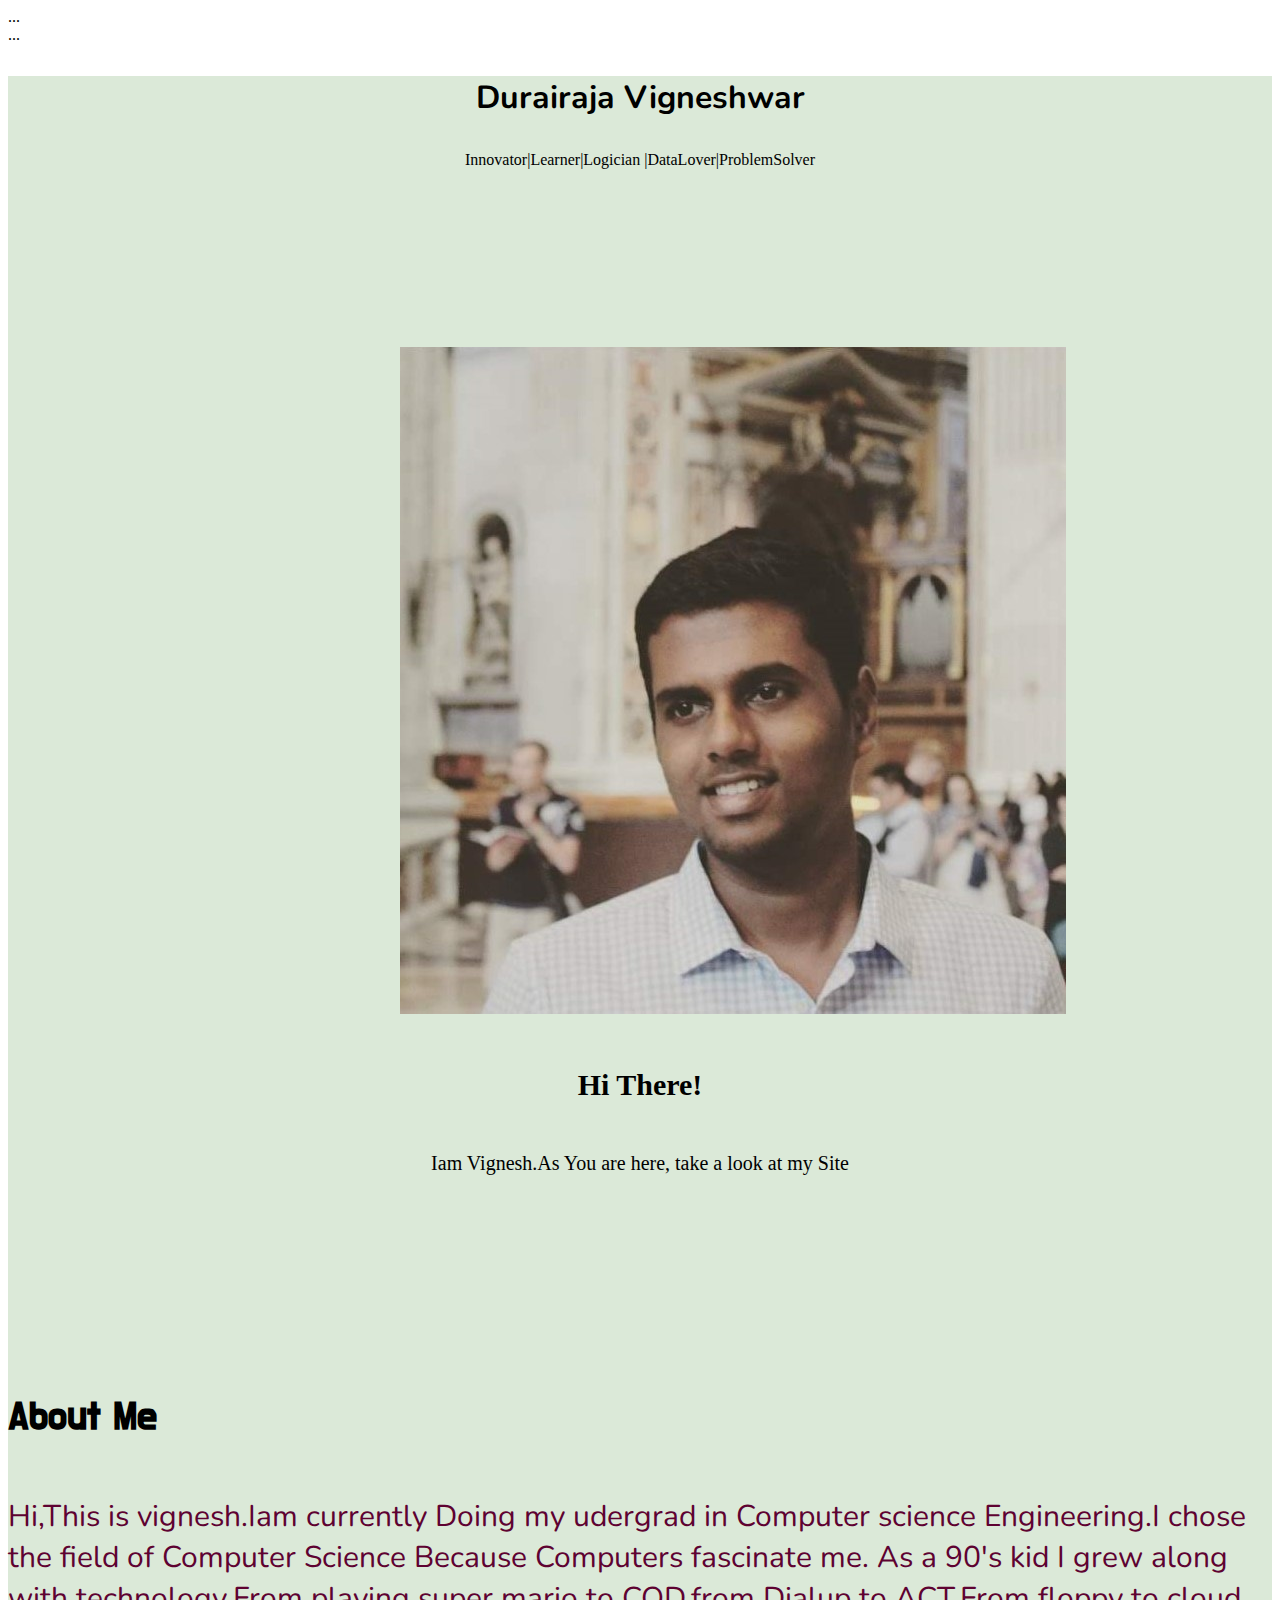
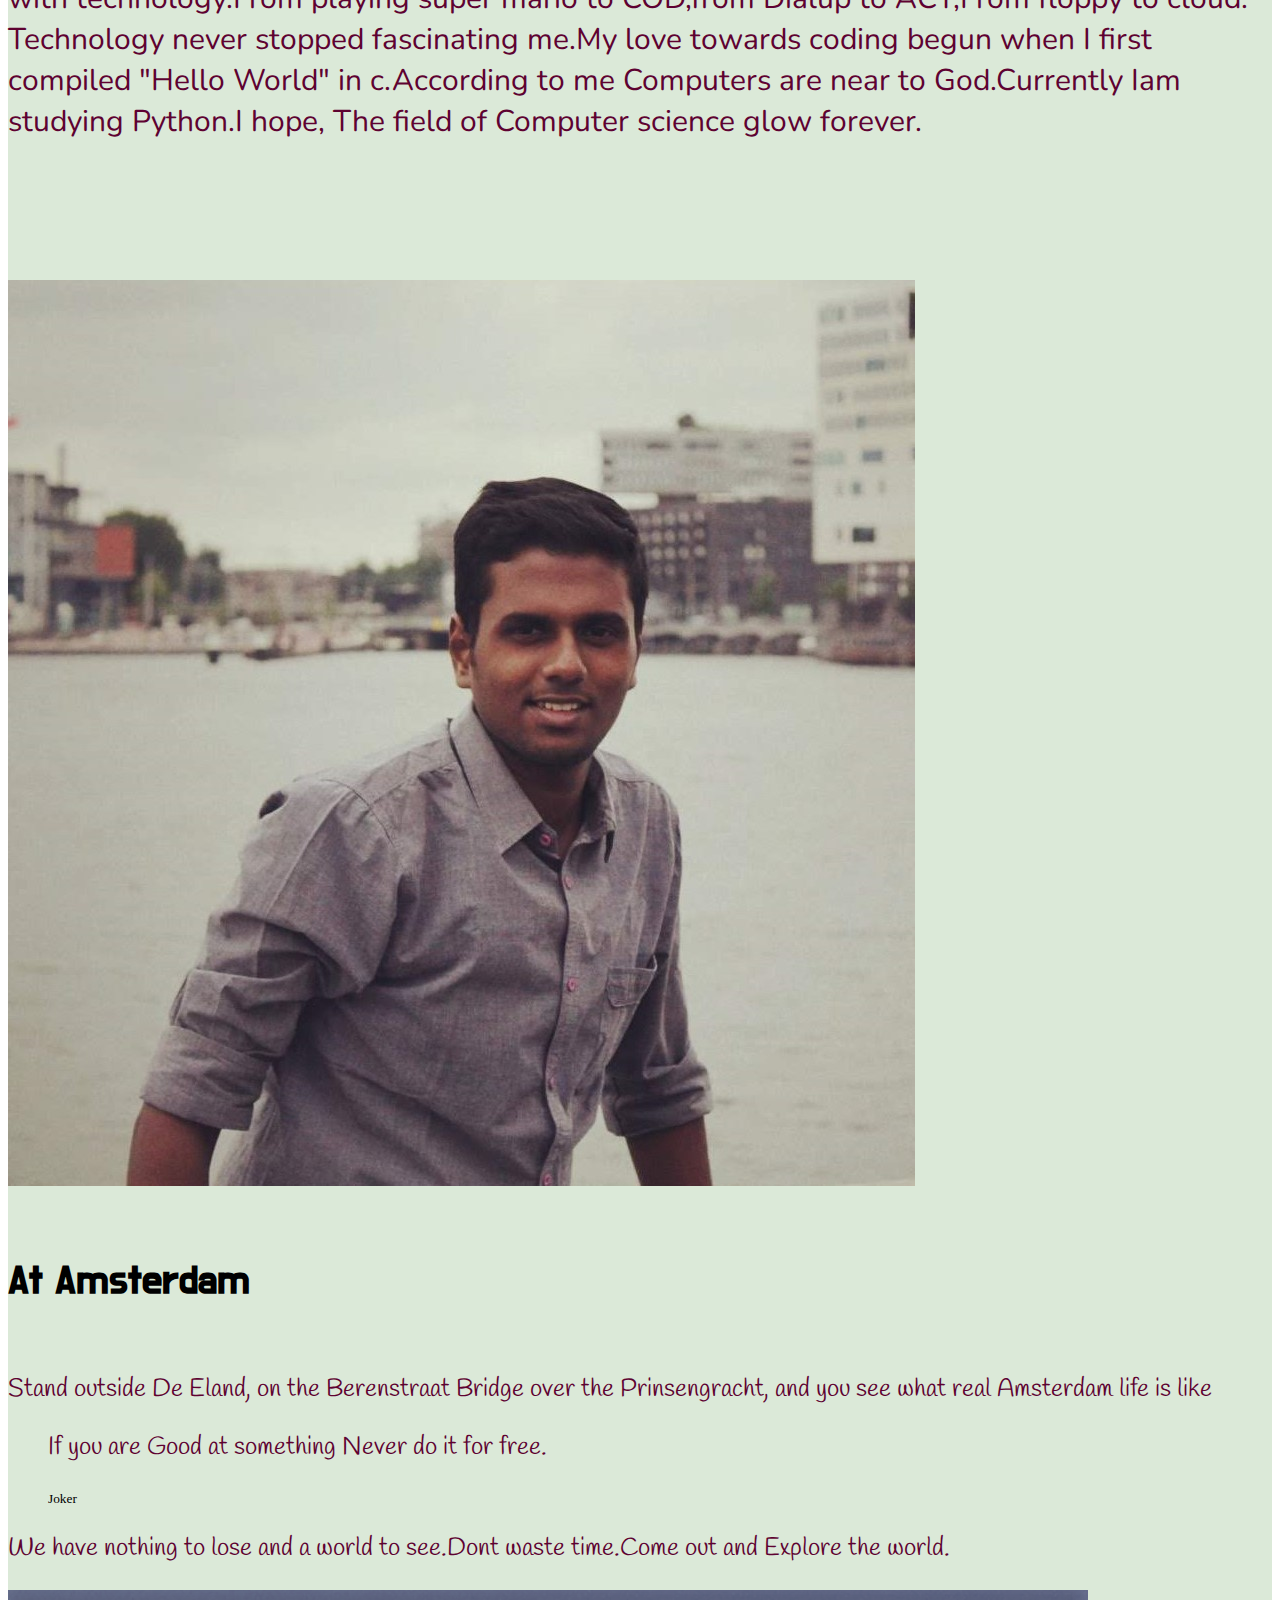
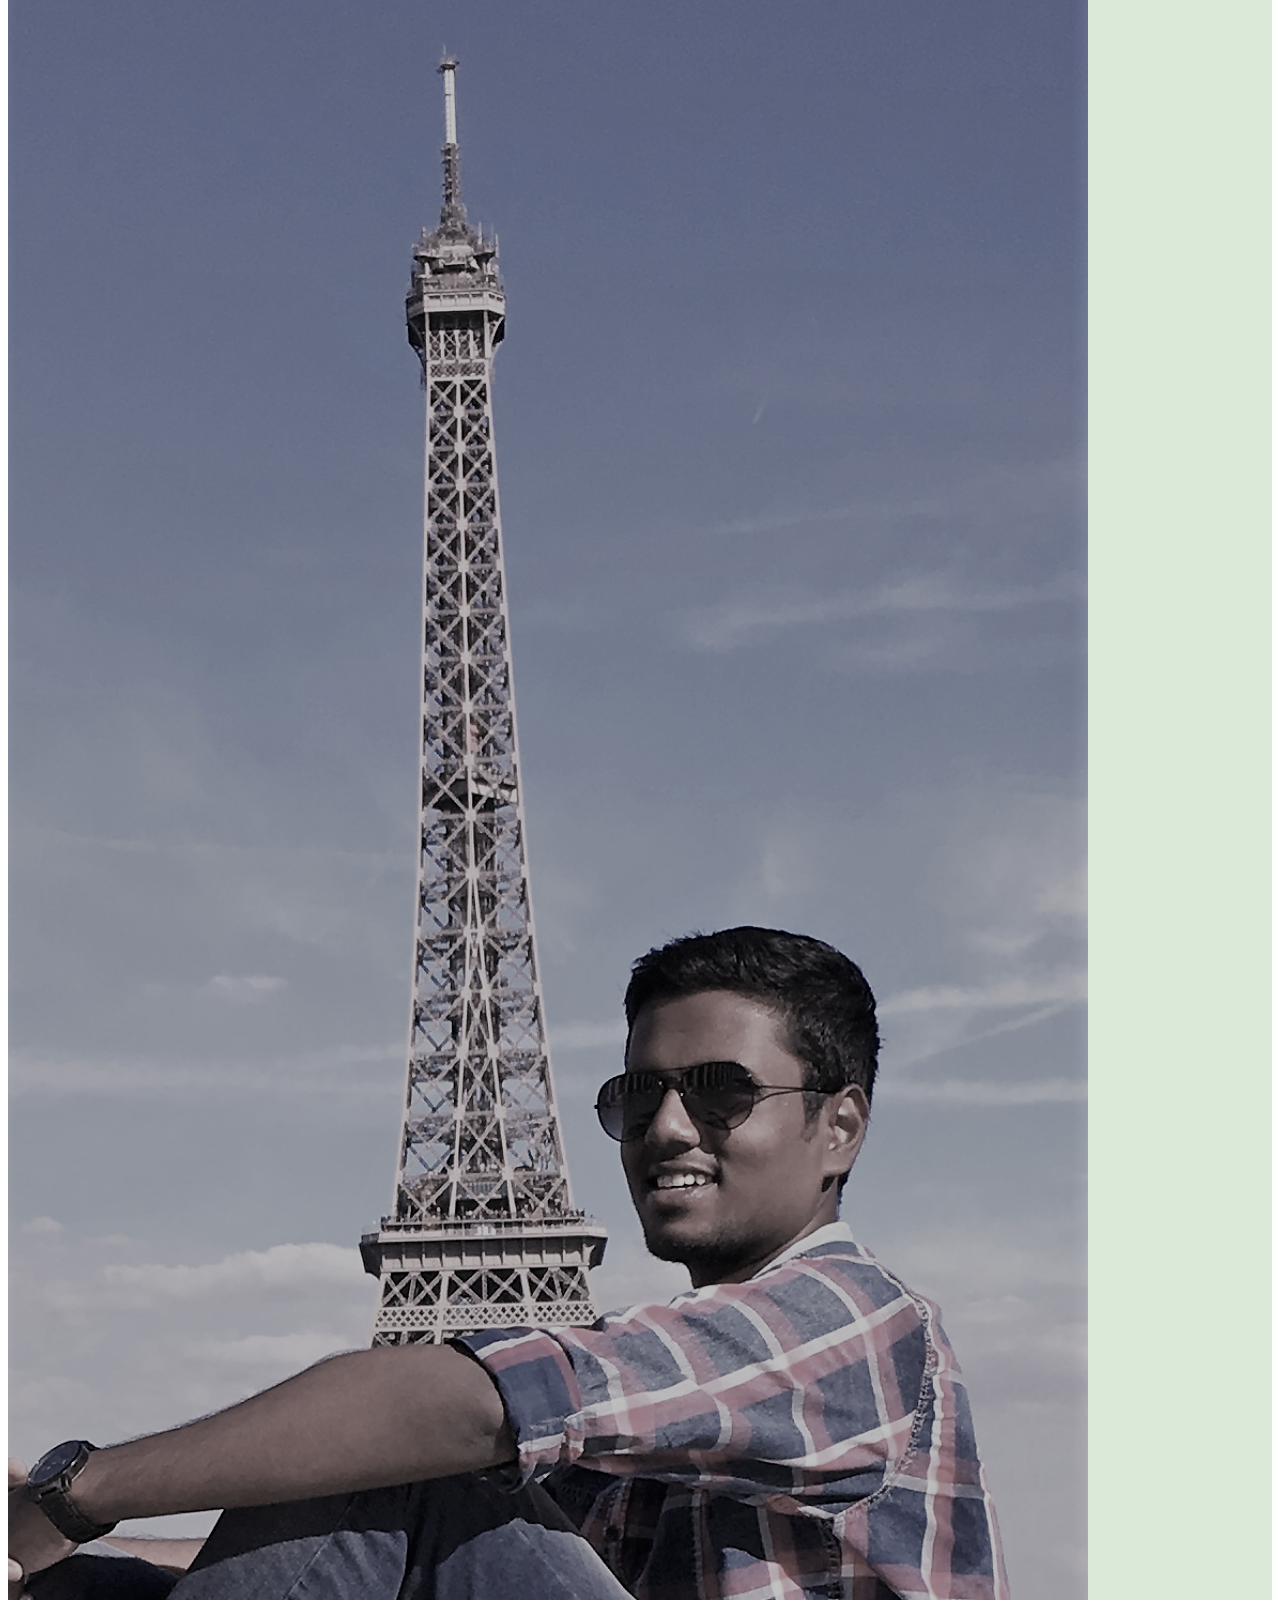
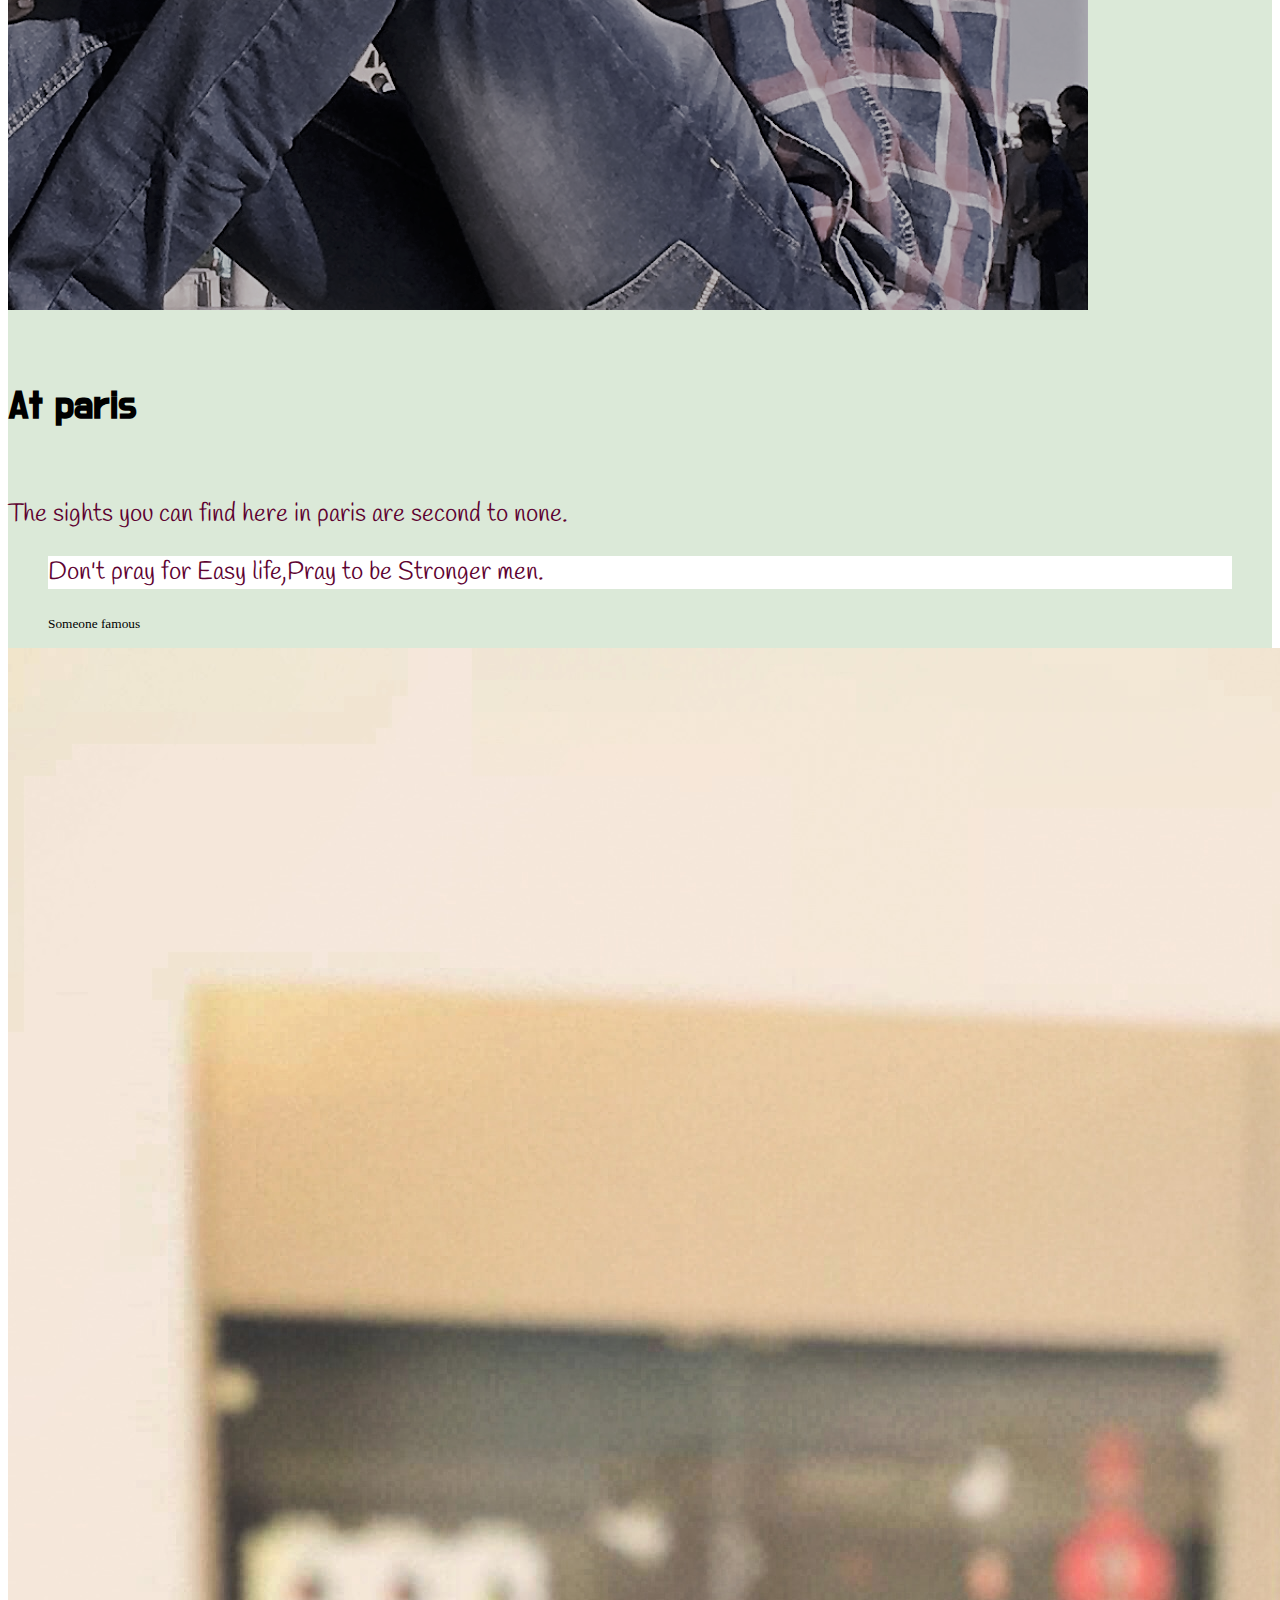
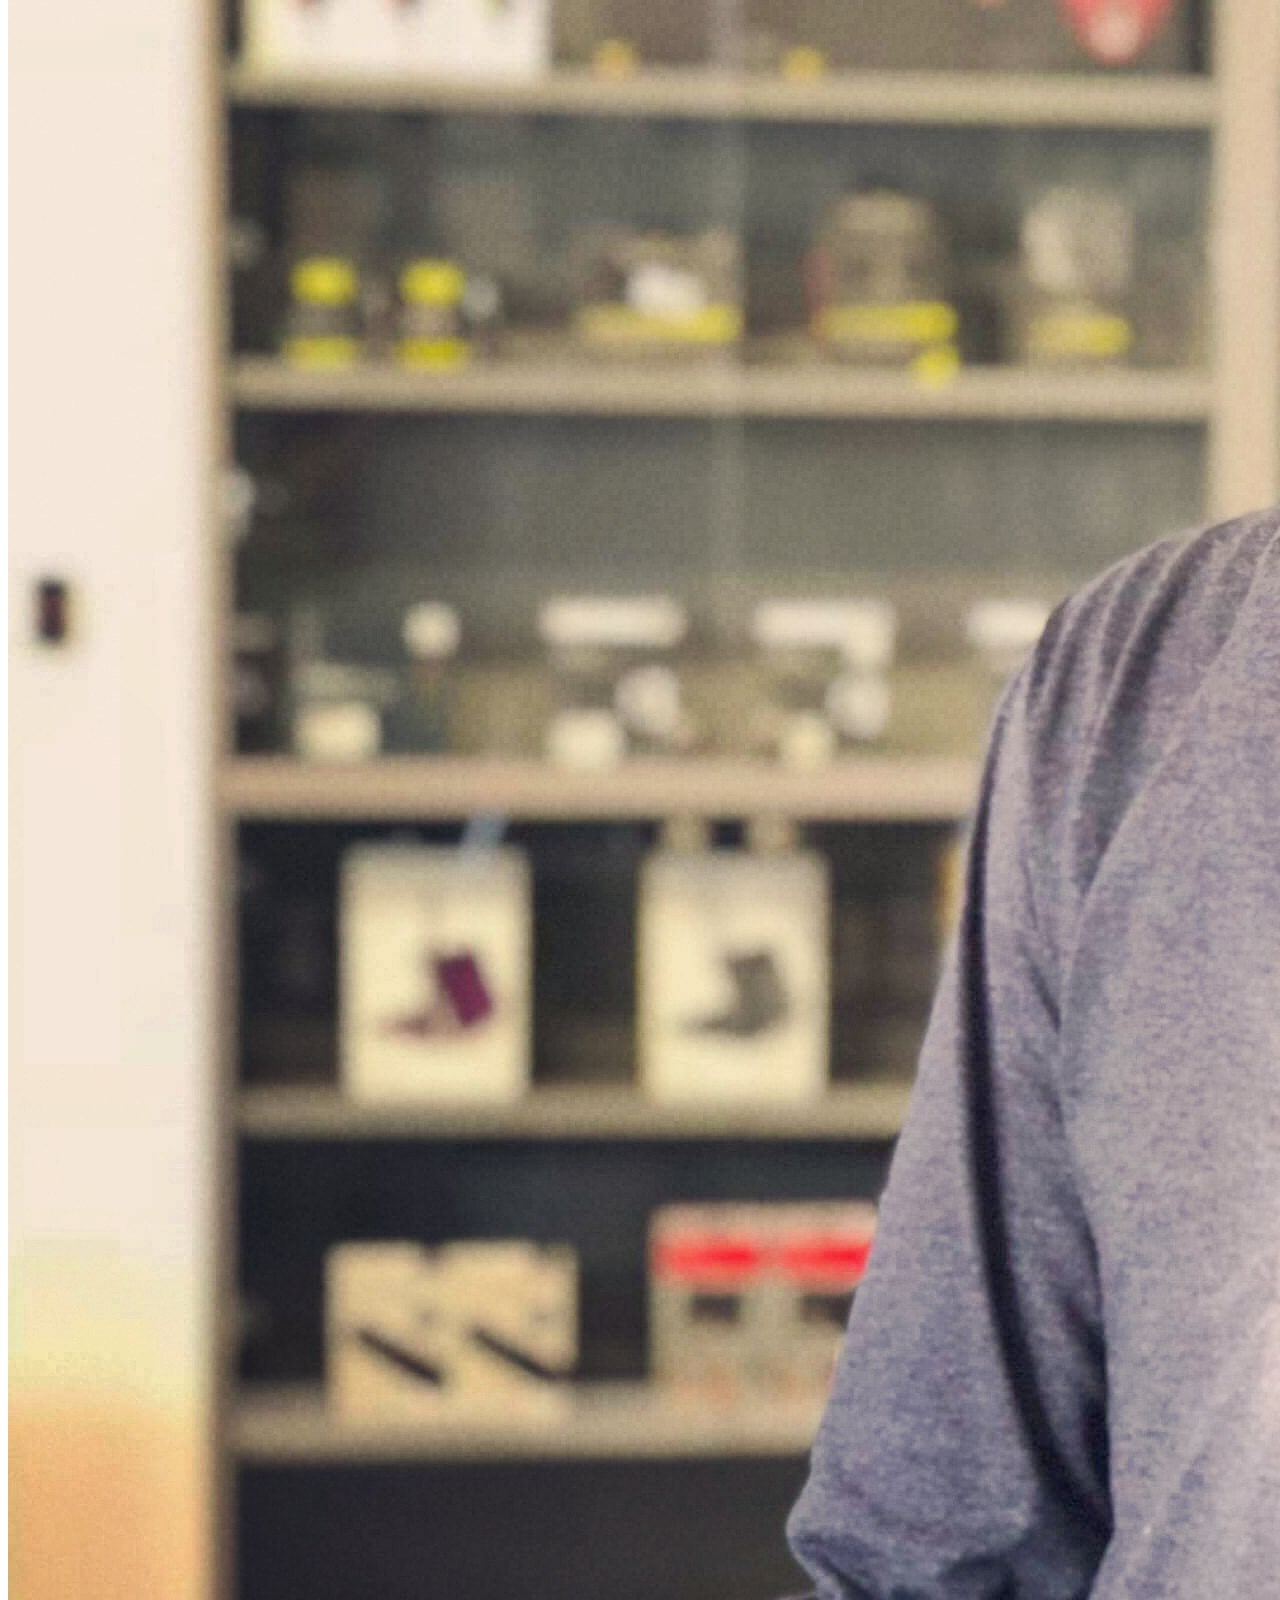
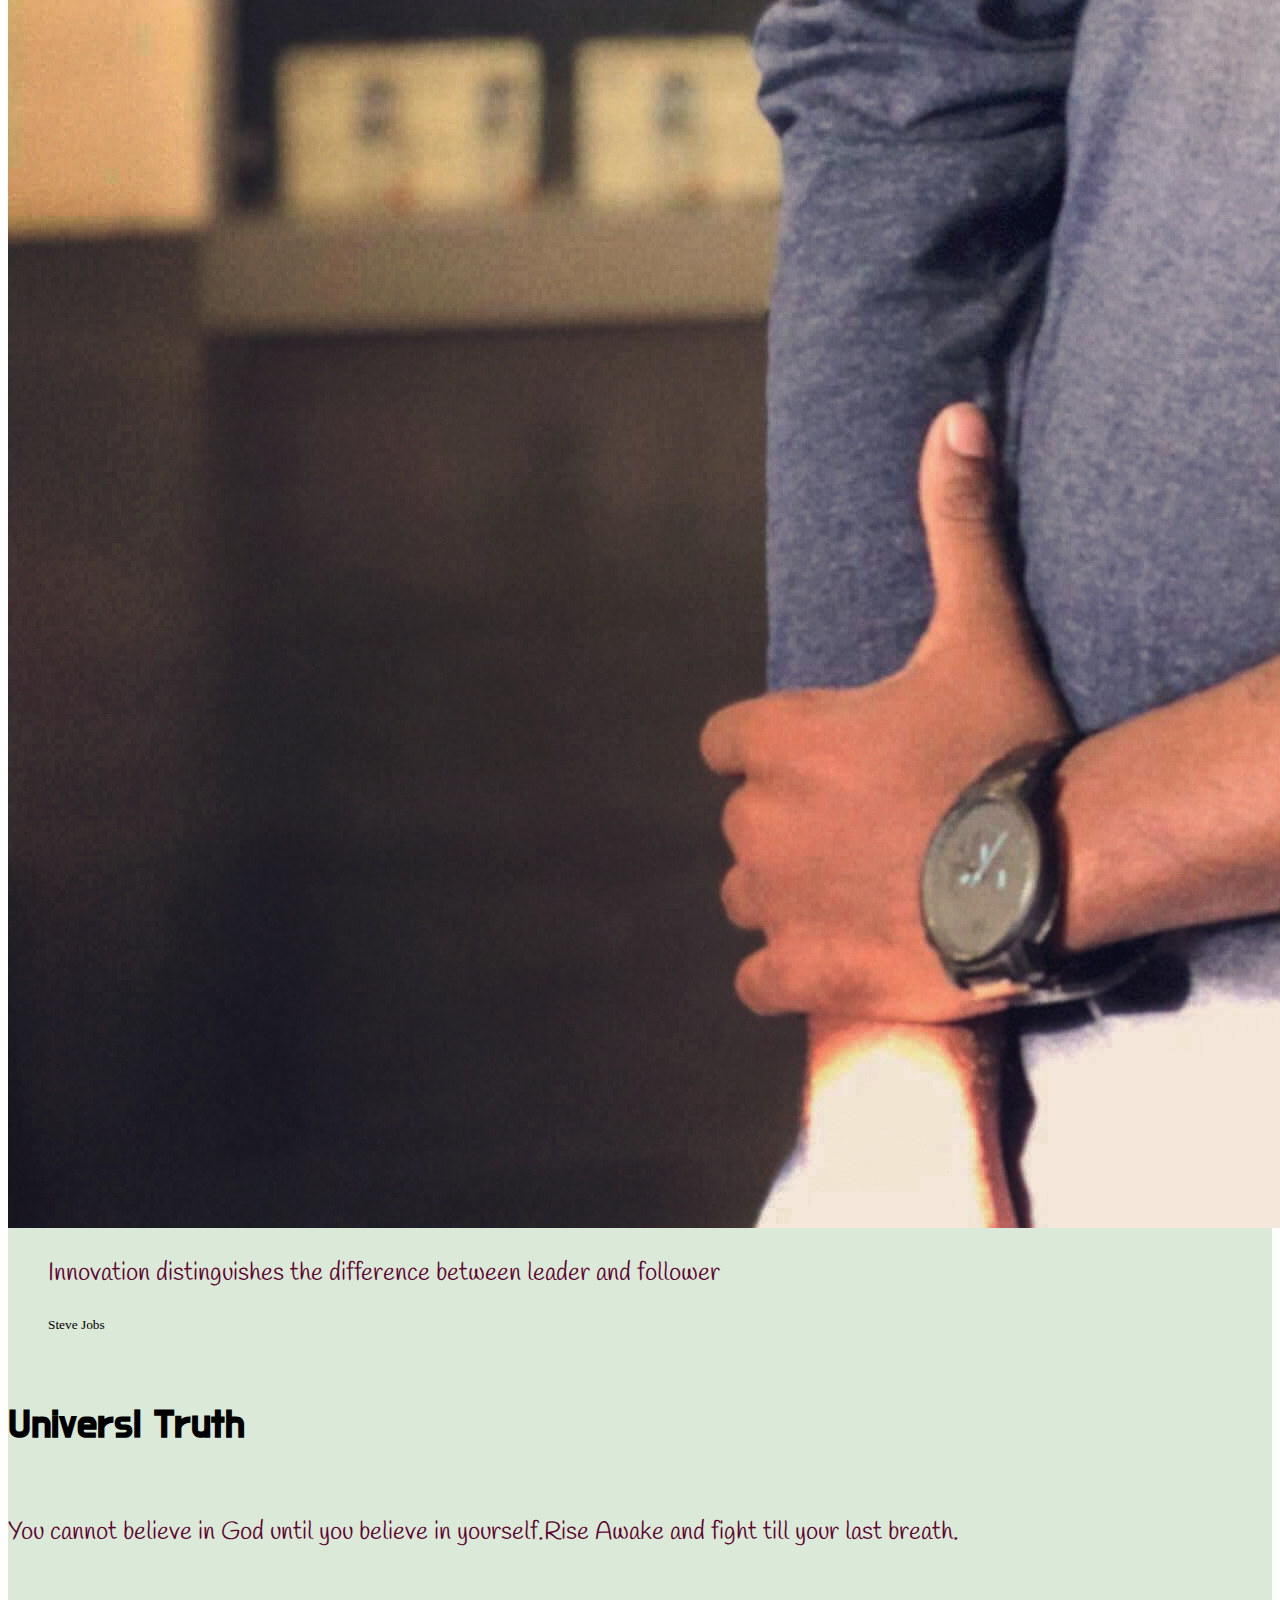
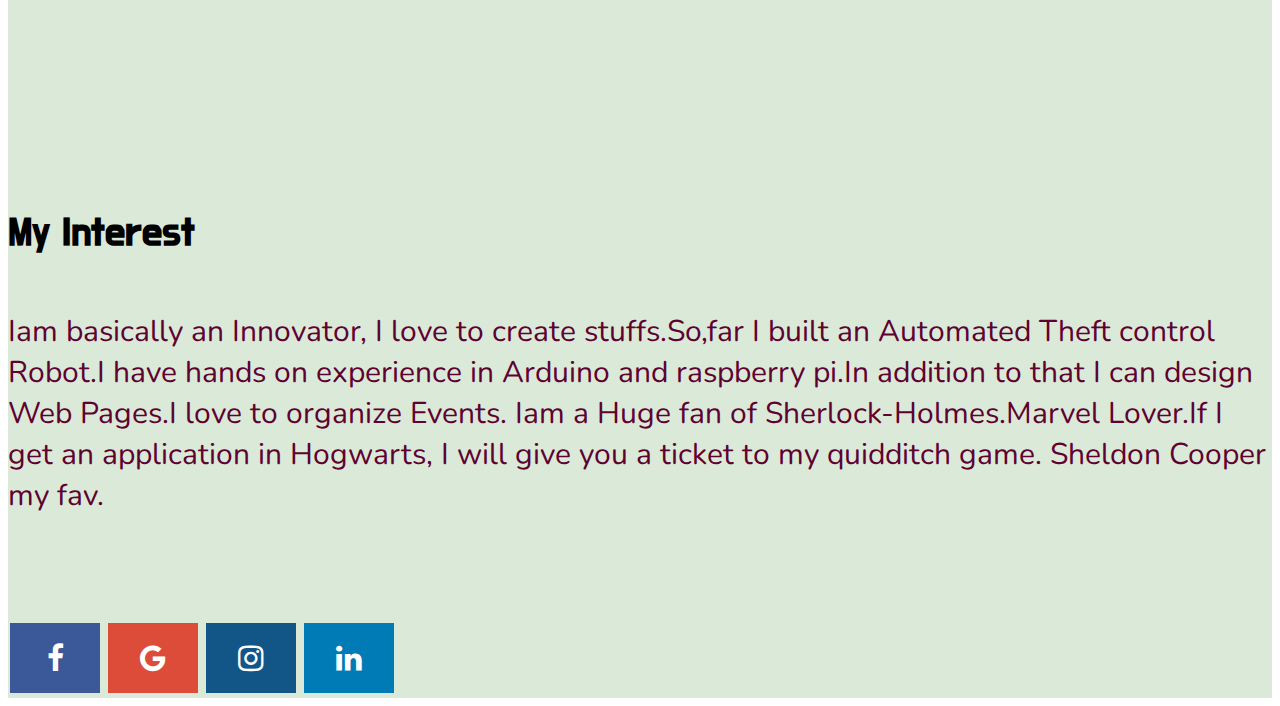
==== site.html @ 9d2b1d01 "commit 2" ====
<!DOCTYPE html>
<!DOCTYPE html>
<html lang="en">
<head>
	<title>Vignesh Durairaj</title>
	<link rel="stylesheet" href="https://stackpath.bootstrapcdn.com/bootstrap/4.1.3/css/bootstrap.min.css" integrity="sha384-MCw98/SFnGE8fJT3GXwEOngsV7Zt27NXFoaoApmYm81iuXoPkFOJwJ8ERdknLPMO" crossorigin="anonymous">
	<meta name="viewport" content="width=device-width, initial-scale=1, shrink-to-fit=no">
  <meta name="viewport" content="width=device-width, initial-scale=1">
<link rel="stylesheet" href="https://cdnjs.cloudflare.com/ajax/libs/font-awesome/4.7.0/css/font-awesome.min.css">
<style>
@import url('https://fonts.googleapis.com/css?family=Do+Hyeon|Handlee|Lekton|Nunito');
.fa {
  padding: 20px;
  font-size: 30px;
  width: 50px;
  text-align: center;
  text-decoration: none;
  margin: 5px 2px;
}

.fa:hover {
    opacity: 0.7;
}

.fa-facebook {
  background: #3B5998;
  color: white;
}



.fa-google {
  background: #dd4b39;
  color: white;
}

.fa-linkedin {
  background: #007bb5;
  color: white;
}


.fa-instagram {
  background: #125688;
  color: white;
}


</style>

</head>
<body>


	<div class="visible">...</div>
<div class="invisible">...</div>

	<div class="container-fluid" style="background-color:#dbe9d8 "">

  <div class="fixed-top">



  	<div class="shadow-lg p-3 mb-5 bg-white rounded" >


      <h1 class="display-4"  ><center><p style="font-family: 'Nunito','sans-serief';background-color: ">Durairaja Vigneshwar</p></center></h1>
      <p class="lead" style="font-family: 'Nunito','sans-serief'"><center>Innovator|Learner|Logician |DataLover|ProblemSolver</center></p>
    </div>
  </div>
  <br><br><br><br><br><br>
  <br>
<br>
<br>

</div>
    

<div class="container-fluid" style="background-color:#dbe9d8 " >
<center>
  <div class="card" style="width: 30rem;">
  <img class="card-img-top" src="\My Site\pics\me.jpg" alt="Card image cap">
    <div class="card-body">
      <h5 class="card-title" style="font-size: 30px">Hi There!</h5>
      <p class="card-text" style="font-size: 20px">Iam Vignesh.As You are here, take a look at my Site</p>
      
      
      
    </div>
  </div>
</center>
<br>
<br>
<br>
<br>
<br>
  <br>
<br>
<br>
<div class="container-fluid" style="background-color:#dbe9d8 ">




  <h4 id="fat" style="font-family:Do Hyeon, sans-serief;font-size: 40px" >About Me</h4>
  <p style="font-family:'Nunito',sans-serief;color:#5e0231;font-size: 30px" >Hi,This is vignesh.Iam currently Doing my udergrad in Computer science Engineering.I chose the field of Computer Science Because Computers fascinate me. As a 90's kid I grew along with technology.From playing super mario to COD,from Dialup to ACT,From floppy to cloud. Technology never stopped fascinating me.My love towards coding begun when I first compiled "Hello World" in c.According to me Computers are near to God.Currently Iam studying Python.I hope, The field of Computer science glow forever.</p>
</div>
<br>
<br> 
<br>
<br>


<br>
  <br>

<div class="container-fluid">

  <div class="card-columns">
  <div class="card">
    <img class="card-img-top" src="\My Site\pics\ams.jpg" alt="Card image cap">
    <div class="card-body">
      <h5 class="card-title"style="font-family:Do Hyeon, sans-serief;font-size: 40px">At Amsterdam</h5>
      <p class="card-text" style="font-family:'Handlee',sans-serief;color:#5e0231;font-size: 25px" >Stand outside De Eland, on the Berenstraat Bridge over the Prinsengracht, and you see what real Amsterdam life is like</p>
    </div>
  </div>
  


  <div class="card p-3">
    <blockquote class="blockquote mb-0 card-body">
      <p class="card-text" style="font-family:'Handlee',sans-serief;color:#5e0231;font-size: 25px">If you are Good at something Never do it for free.</p>
      <footer class="blockquote-footer">
        <small class="text-muted">
          Joker<cite title="Source Title"></cite>
        </small>
      </footer>
    </blockquote>
  </div>
  

  <div class="card">
   
    <div class="card-body">
      <h5 class="card-title"></h5>
      <p class="card-text" class="card-text" style="font-family:'Handlee',sans-serief;color:#5e0231;font-size: 25px;">We have nothing to lose and a world to see.Dont waste time.Come out and Explore the world.</p>
     
    </div>
  </div>
  

  

  <div class="card text-center">
     <img class="card-img-top" src="\My Site\pics\pr.png" alt="Card image cap">
    <div class="card-body">
      
      <h5 class="card-title" style="font-family:Do Hyeon, sans-serief;font-size: 40px">At paris</h5>
      <p class="card-text" class="card-text" style="font-family:'Handlee',sans-serief;color:#5e0231;font-size: 25px">The sights you can find here in paris are second to none.
      </p>
      
    </div>
  </div>
  
<div class="card bg-primary text-white text-center p-3">
    <blockquote class="blockquote mb-0">
      <p class="card-text" style="font-family:'Handlee',sans-serief;color:#5e0231;font-size: 25px;background-color: white;">Don't pray for Easy life,Pray to be Stronger men.</p>
      <footer class="blockquote-footer">
        <small>
          Someone famous <cite title="Source Title"></cite>
        </small>
      </footer>
    </blockquote>
  </div>
  
  <div class="card">
    <img class="card-img" src="\My Site\pics\pc.jpg" alt="Card image">
  </div>
  


  <div class="card p-3 text-right">
    <blockquote class="blockquote mb-0">
      <p class="card-text" style="font-family:'Handlee',sans-serief;color:#5e0231;font-size: 25px">Innovation distinguishes the difference between leader and follower</p>
      <footer class="blockquote-footer">
        <small class="text-muted">
          Steve Jobs <cite title="Source Title"></cite>
        </small>
      </footer>
    </blockquote>
  </div>
  <div class="card">
    <div class="card-body">
      <h5 class="card-title" class="card-title"style="font-family:Do Hyeon, sans-serief;font-size: 40px">Universl Truth</h5>
      <p class="card-text" class="card-text" style="font-family:'Handlee',sans-serief;color:#5e0231;font-size: 25px">You cannot believe in God until you believe in yourself.Rise Awake and fight till your last breath.</p>
      
    </div>
  </div>
</div>

</div>
<br>
<br>
<br>
<br>
<br>
<br>
<br>
<br>


<br>
  <br>


<div class="container-fluid">
  
  <h4 id="mdo" style="font-family:Do Hyeon, sans-serief;font-size: 40px" >My Interest</h4>
  <p style="font-family:'Nunito',sans-serief;color:#5e0231;font-size: 30px" >Iam basically an Innovator, I love to create stuffs.So,far I built an Automated Theft control Robot.I have hands on experience in Arduino and raspberry pi.In addition to that I can design Web Pages.I love to organize Events.

Iam a Huge fan of Sherlock-Holmes.Marvel Lover.If I get an application in Hogwarts, I will give you a ticket to my quidditch game. Sheldon Cooper my fav.</p>


</div>

<br>
<br>


<br>
  <br>

<div class="container-fluid" id="ab">  

  <a href="https://www.facebook.com/vigneshdurairaj07" class="fa fa-facebook"></a>
<a href="mailto:vigneshdurairaj99@gmail.com" class="fa fa-google"></a>
<a href="https://www.instagram.com/vignesh_durairaj_/" class="fa fa-instagram"></a>
<a href="https://www.linkedin.com/in/durairajavigneshwar/" class="fa fa-linkedin"></a>

</div>














<script src="https://code.jquery.com/jquery-3.3.1.slim.min.js" integrity="sha384-q8i/X+965DzO0rT7abK41JStQIAqVgRVzpbzo5smXKp4YfRvH+8abtTE1Pi6jizo" crossorigin="anonymous"></script>
<script src="https://cdnjs.cloudflare.com/ajax/libs/popper.js/1.14.3/umd/popper.min.js" integrity="sha384-ZMP7rVo3mIykV+2+9J3UJ46jBk0WLaUAdn689aCwoqbBJiSnjAK/l8WvCWPIPm49" crossorigin="anonymous"></script>
<script src="https://stackpath.bootstrapcdn.com/bootstrap/4.1.3/js/bootstrap.min.js" integrity="sha384-ChfqqxuZUCnJSK3+MXmPNIyE6ZbWh2IMqE241rYiqJxyMiZ6OW/JmZQ5stwEULTy" crossorigin="anonymous"></script>



</body>
</html>
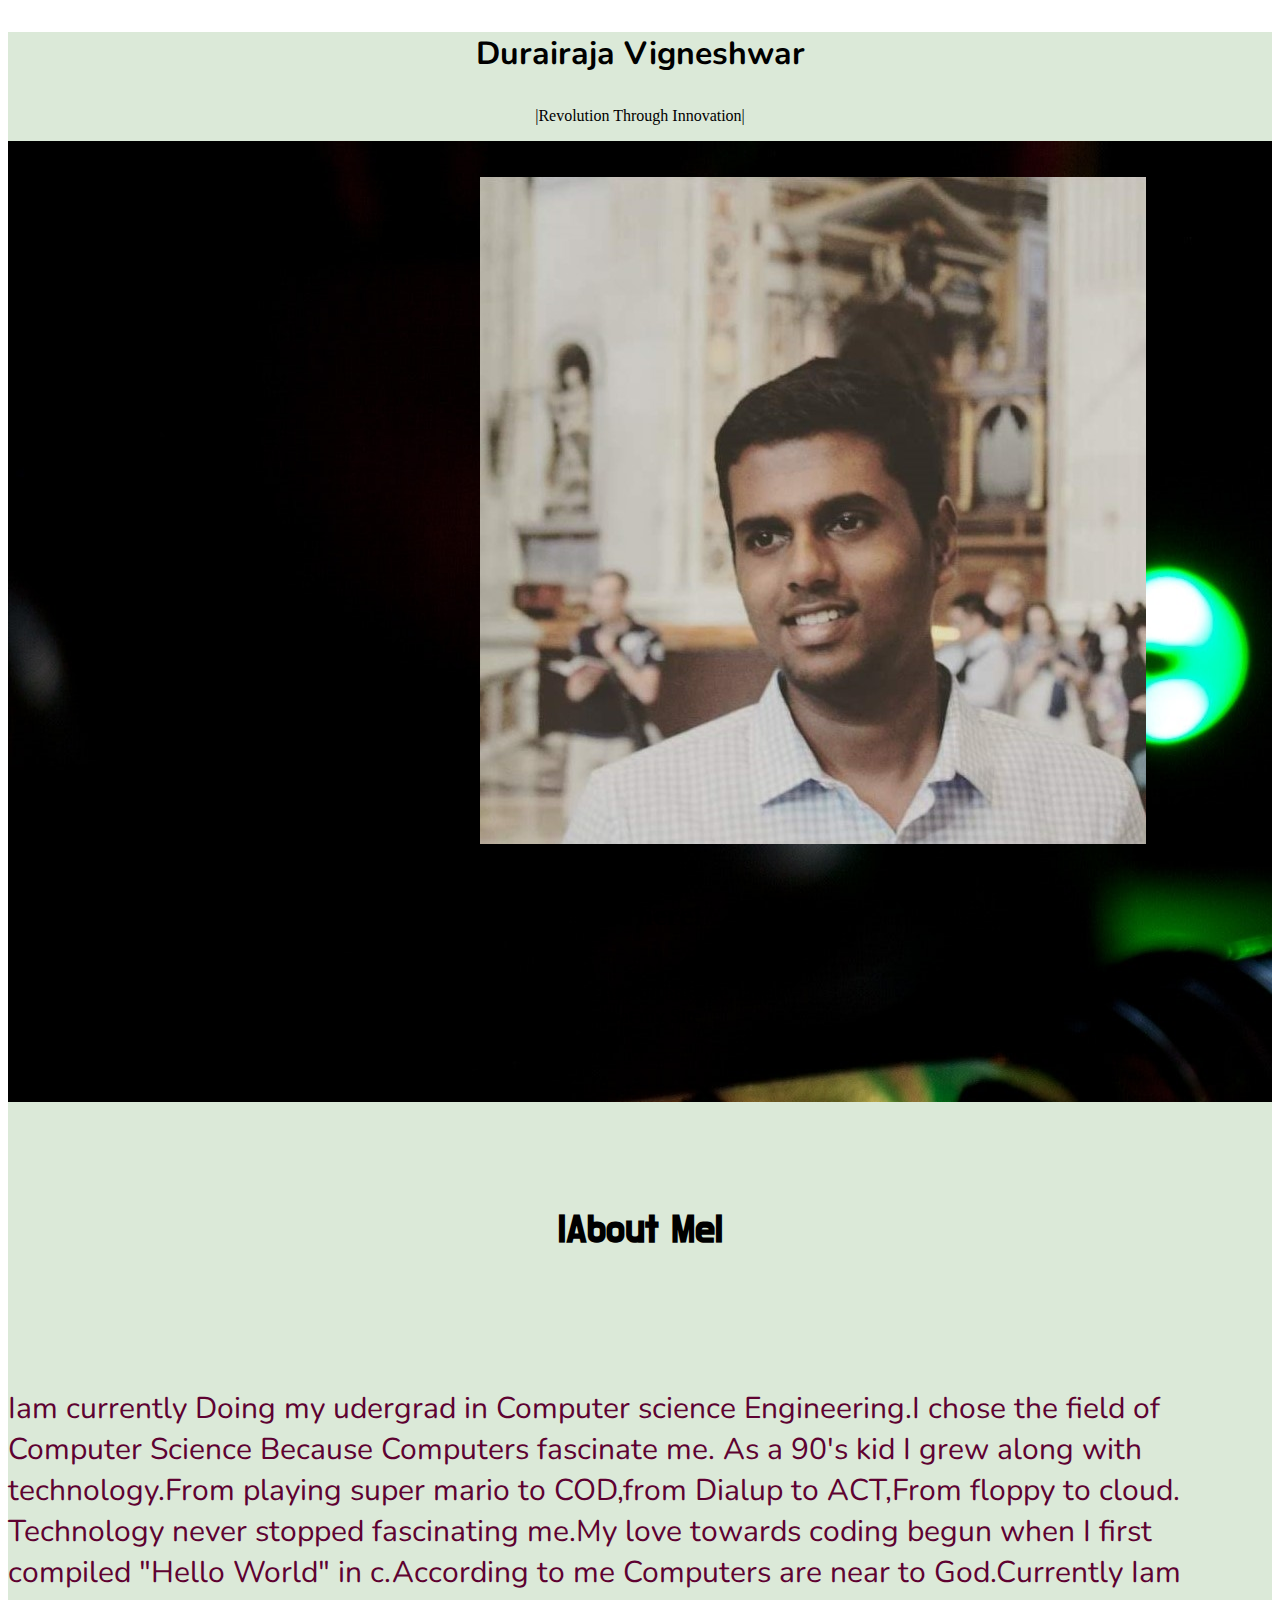
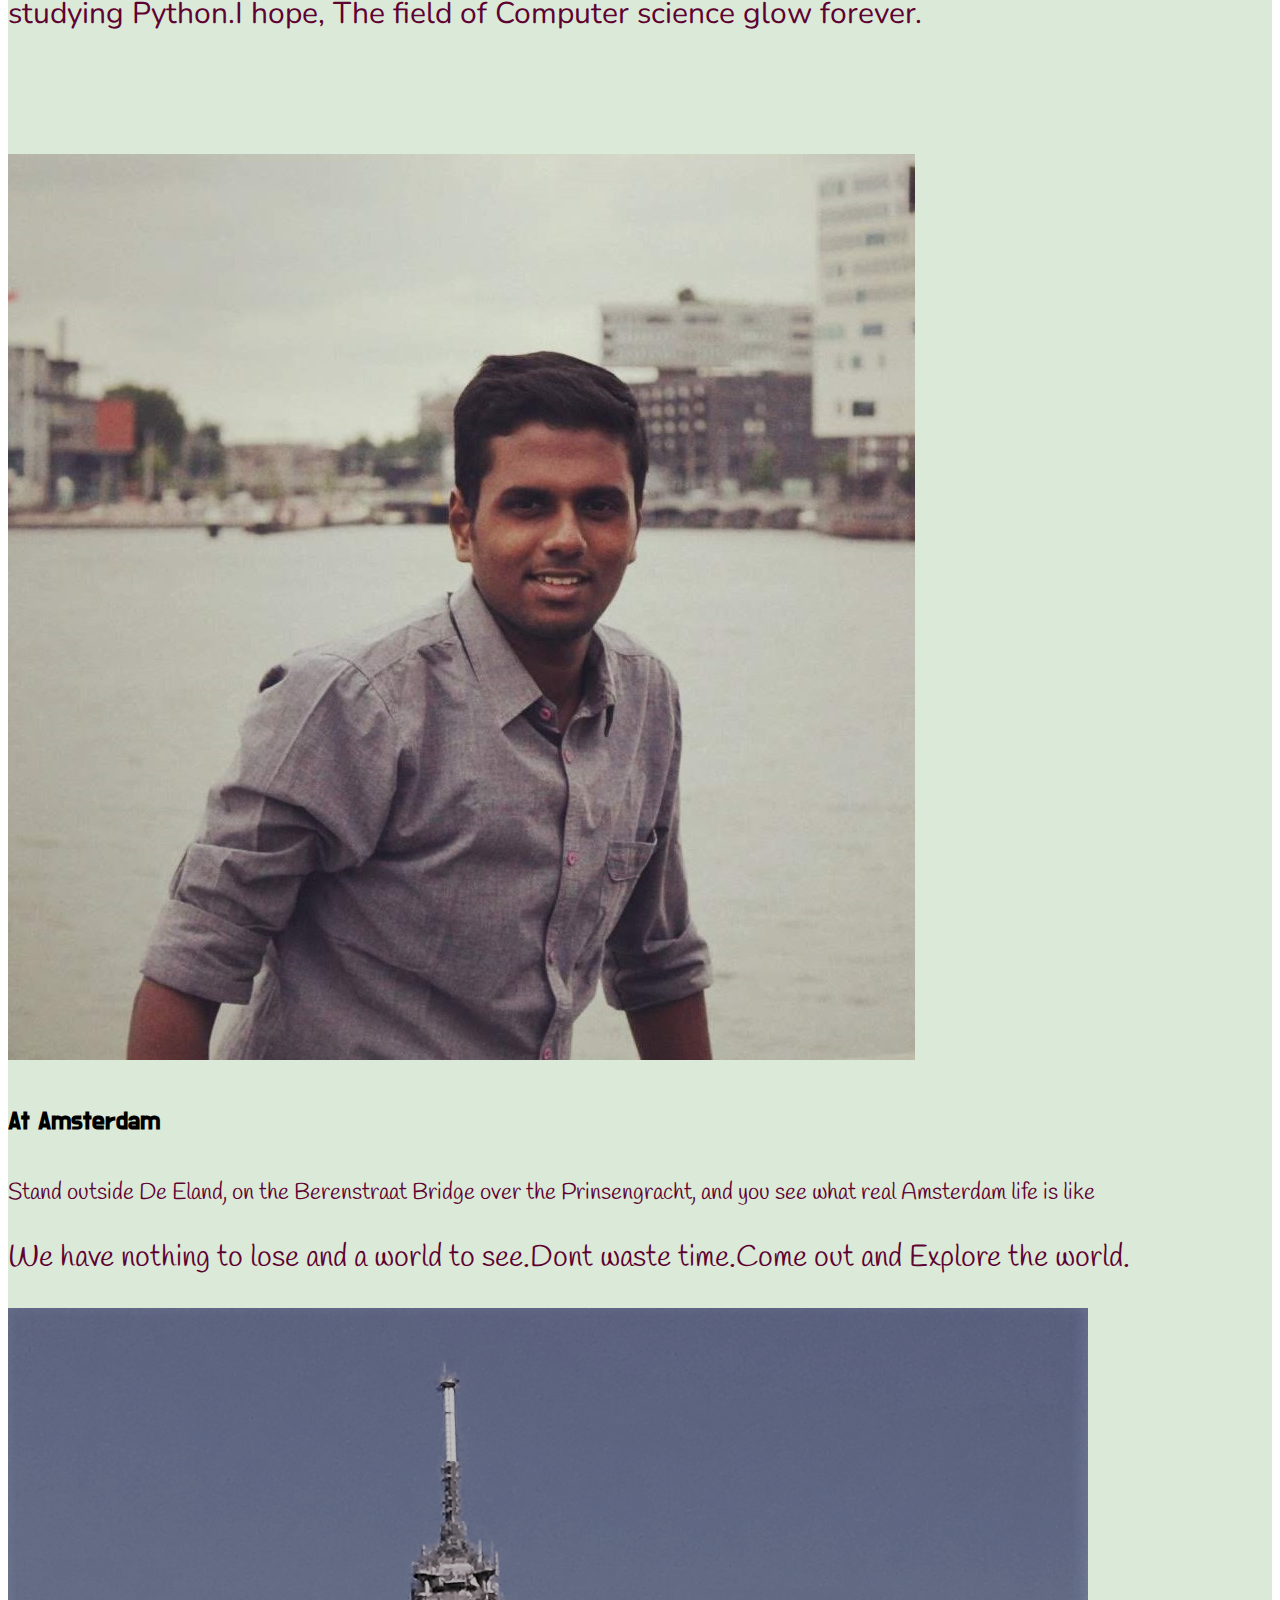
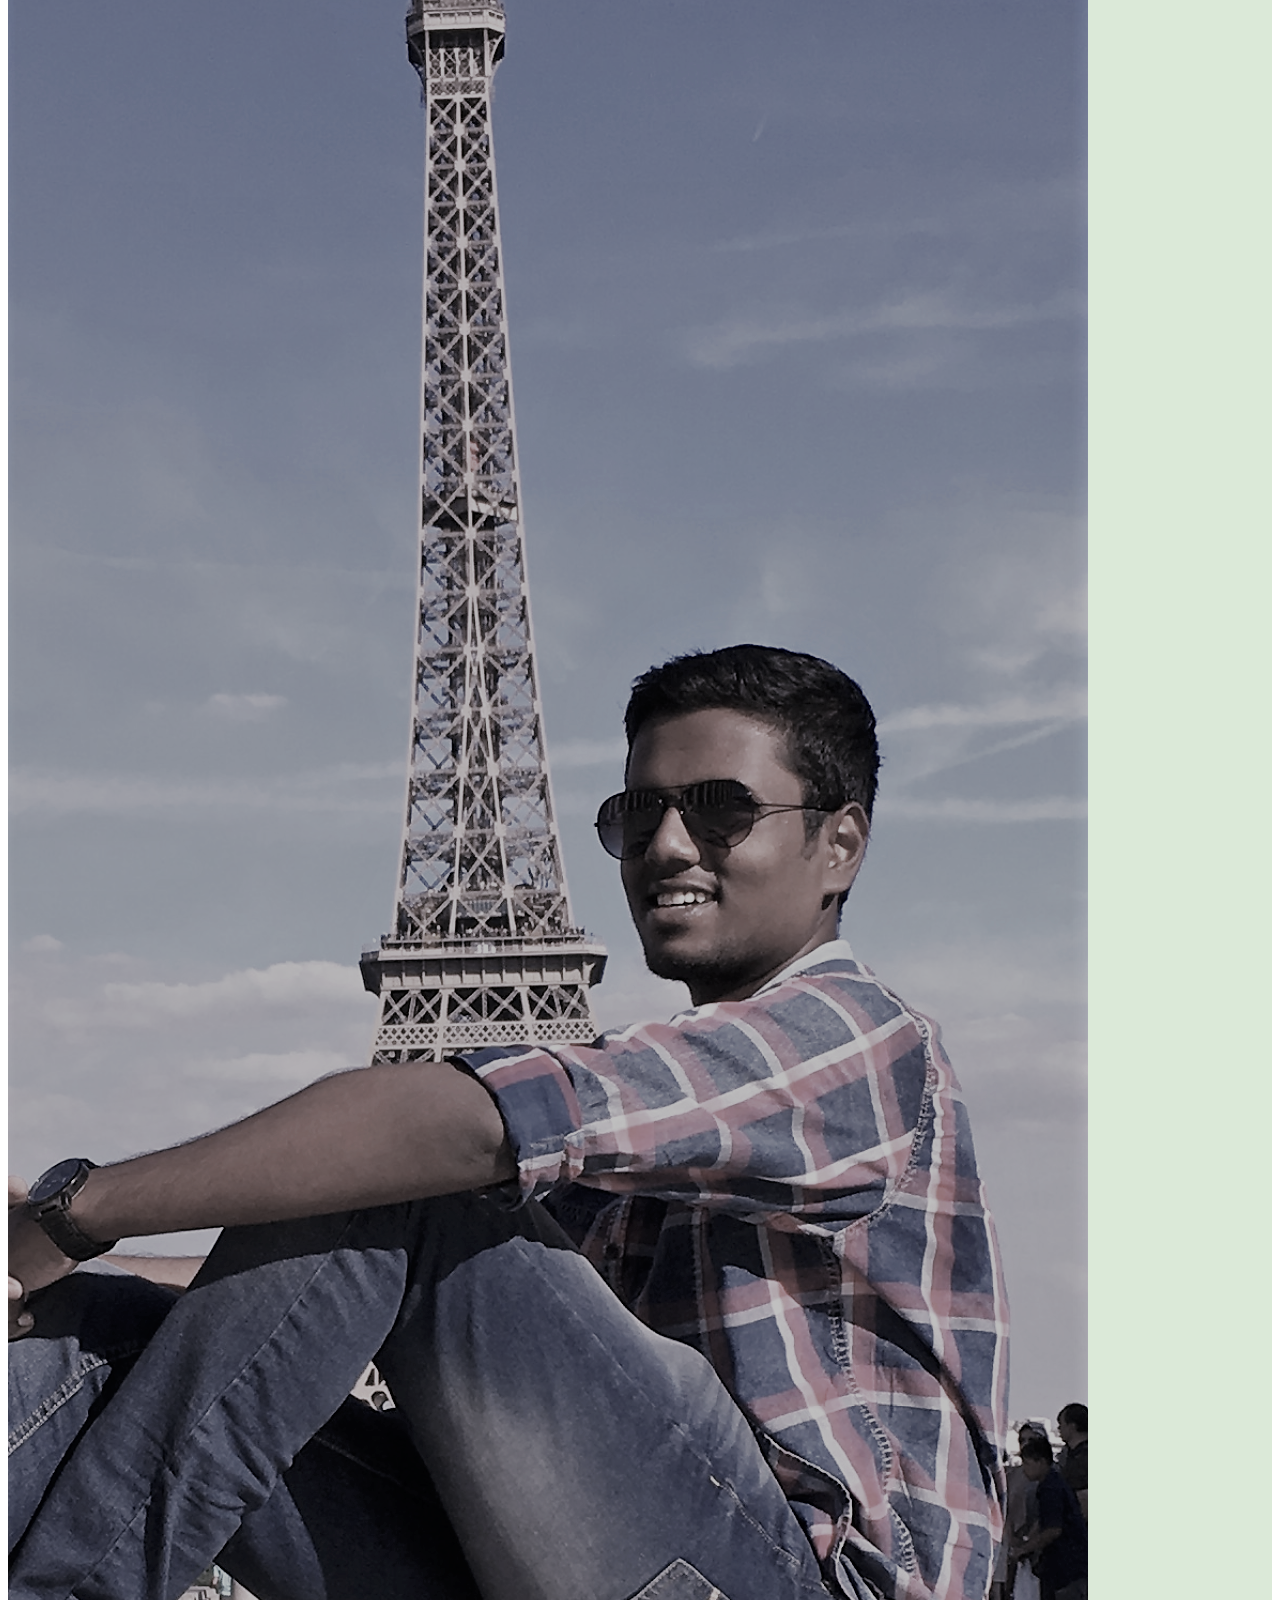
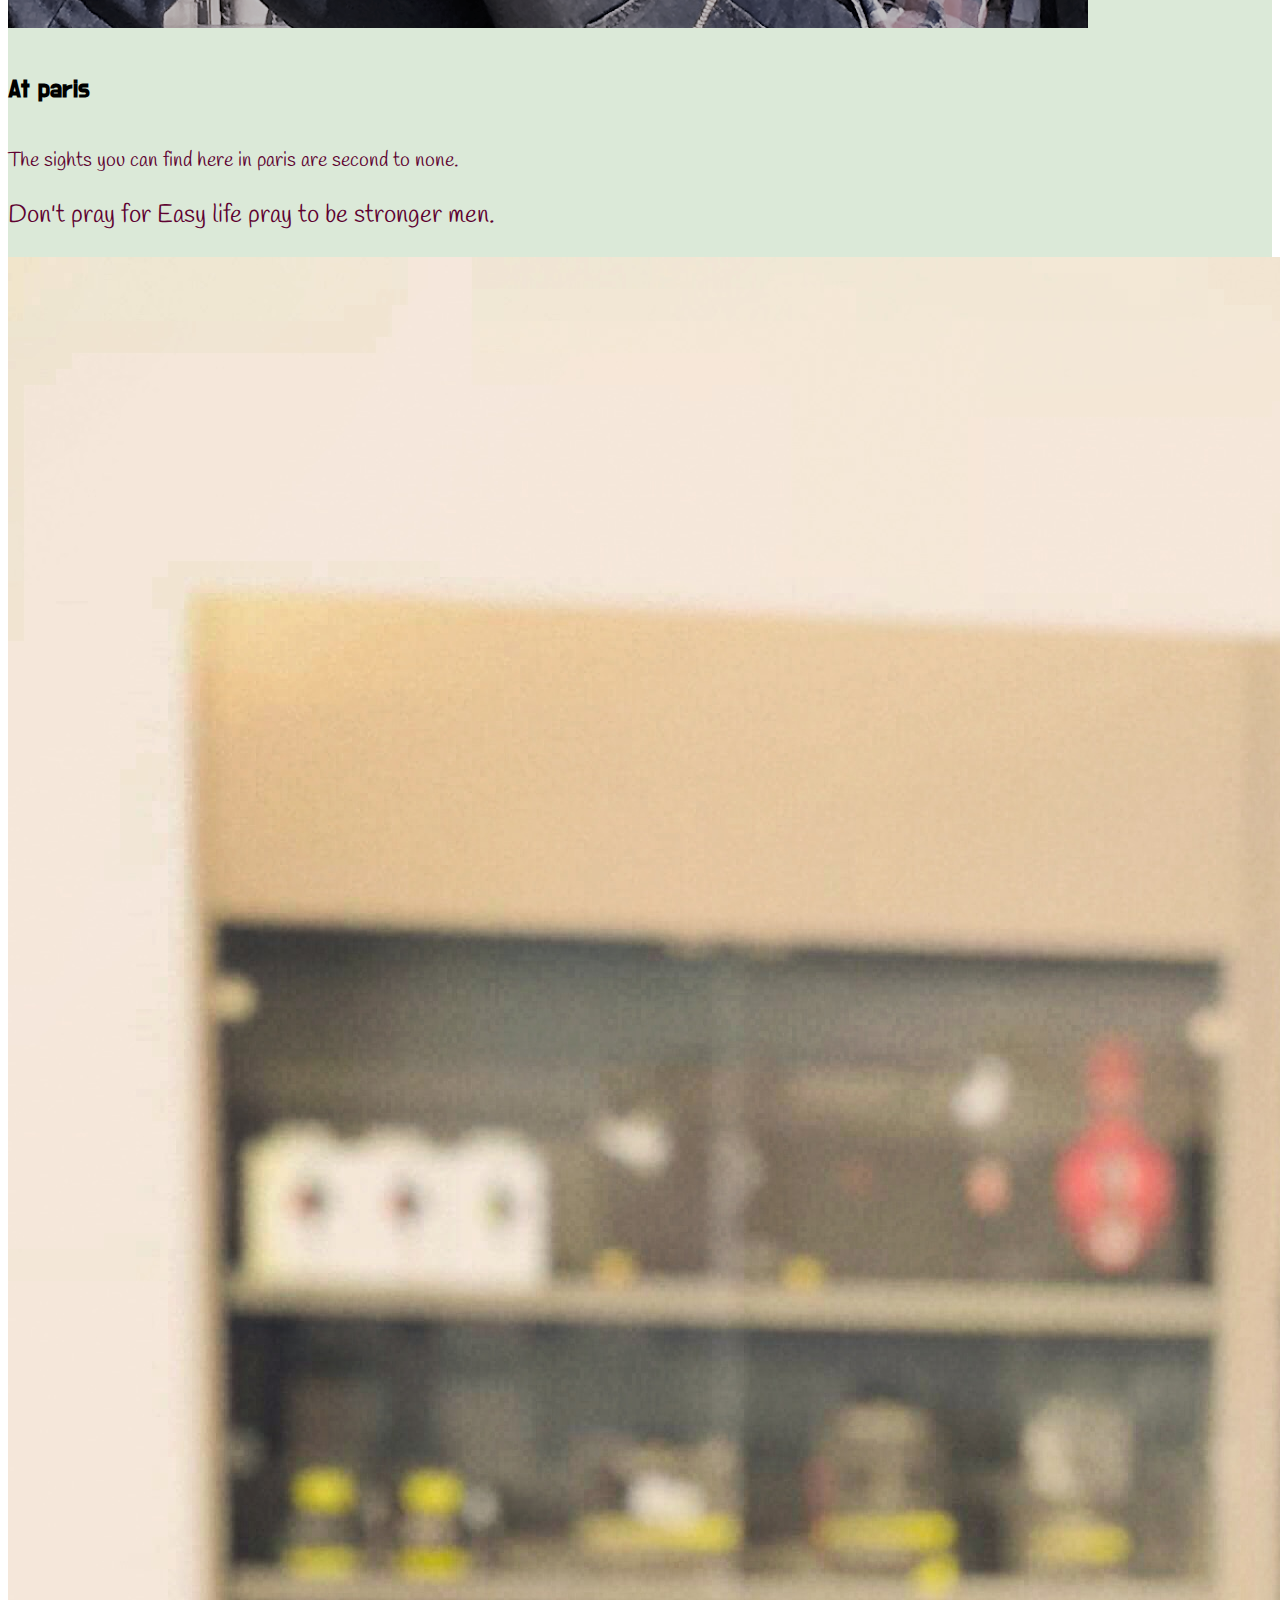
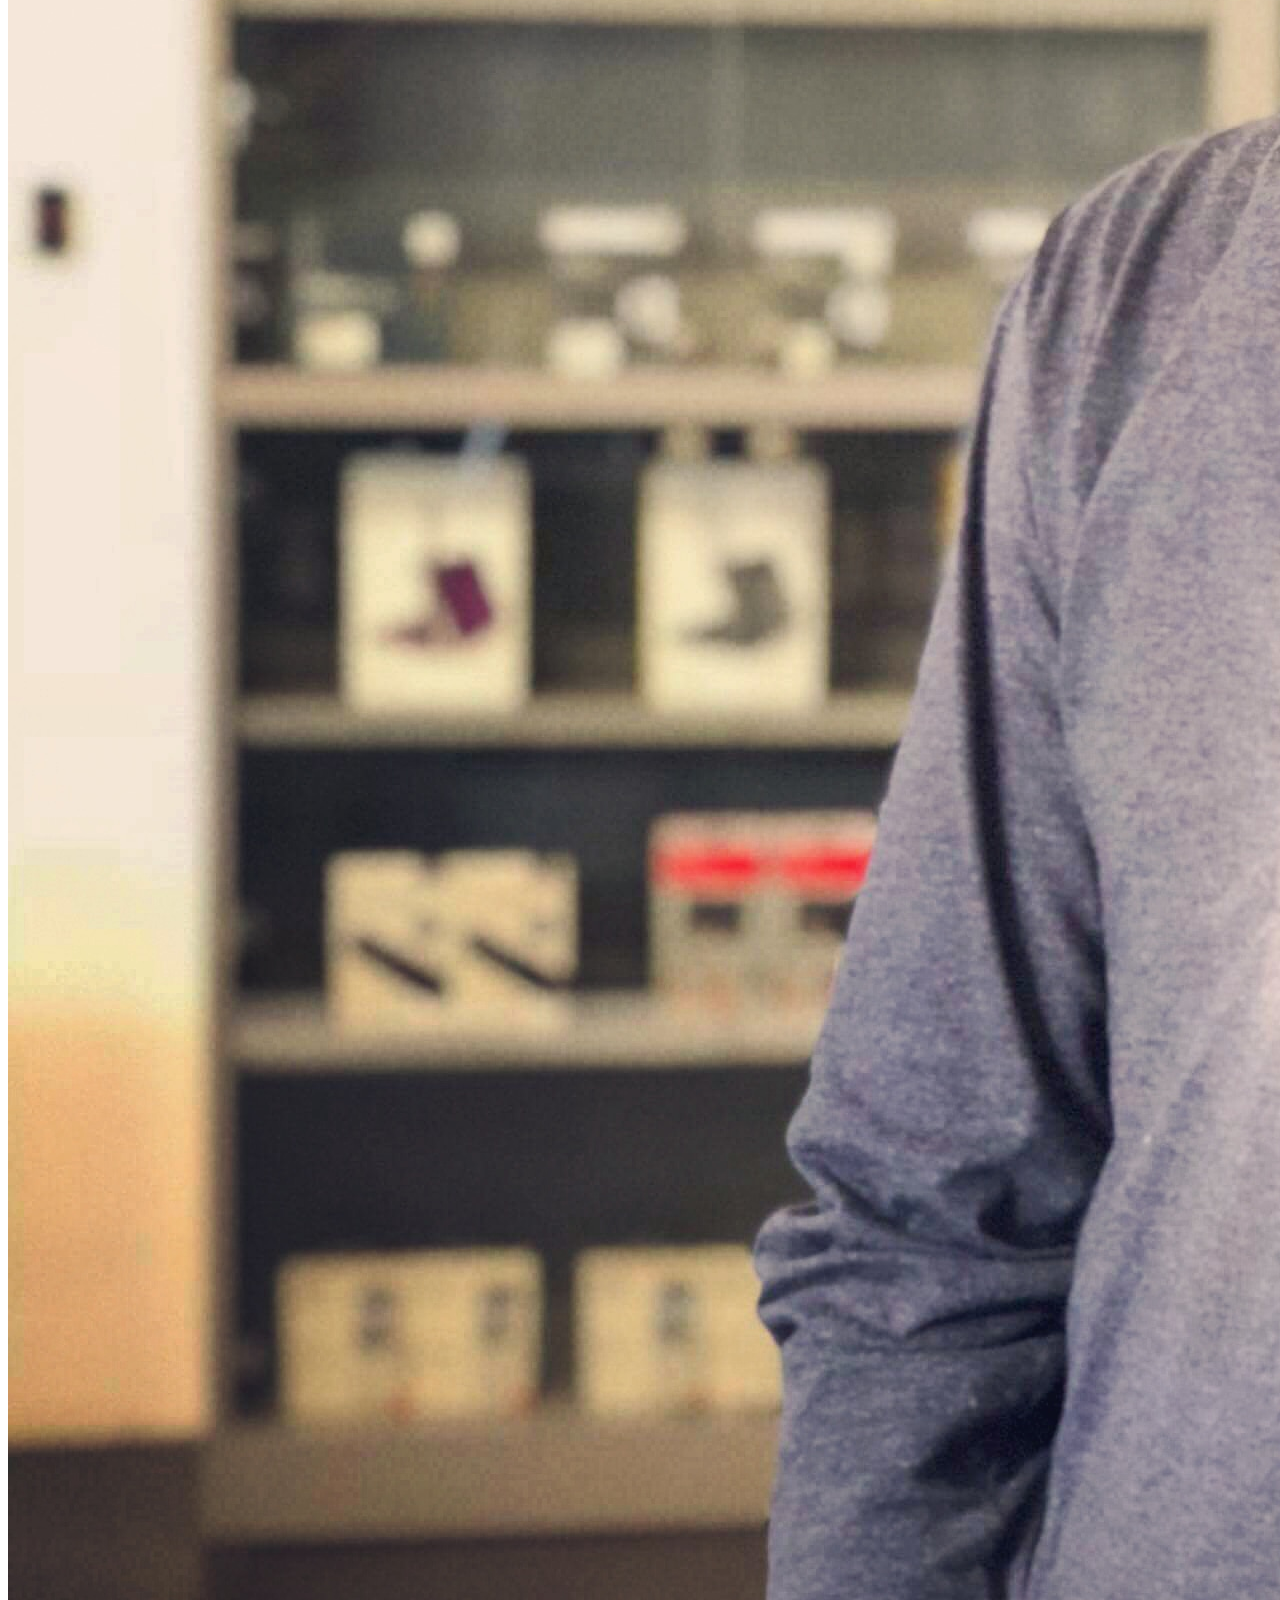
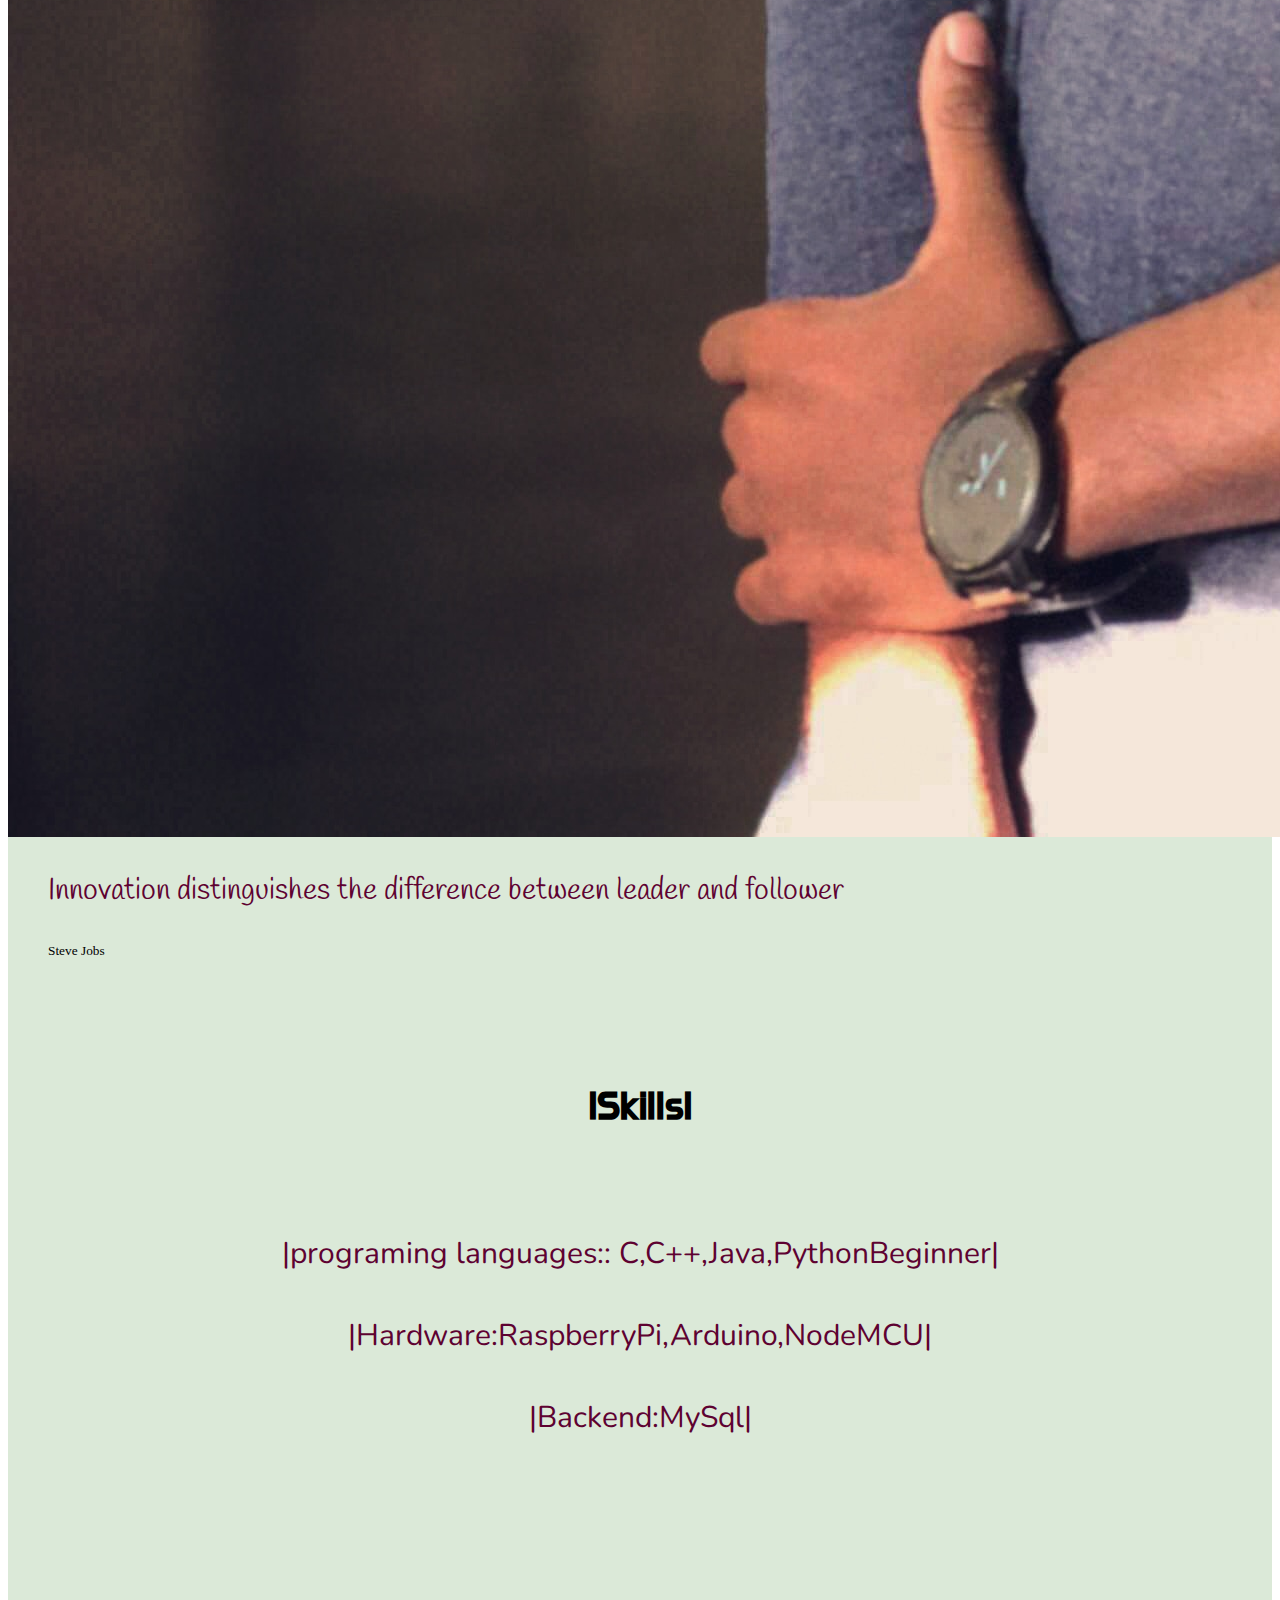
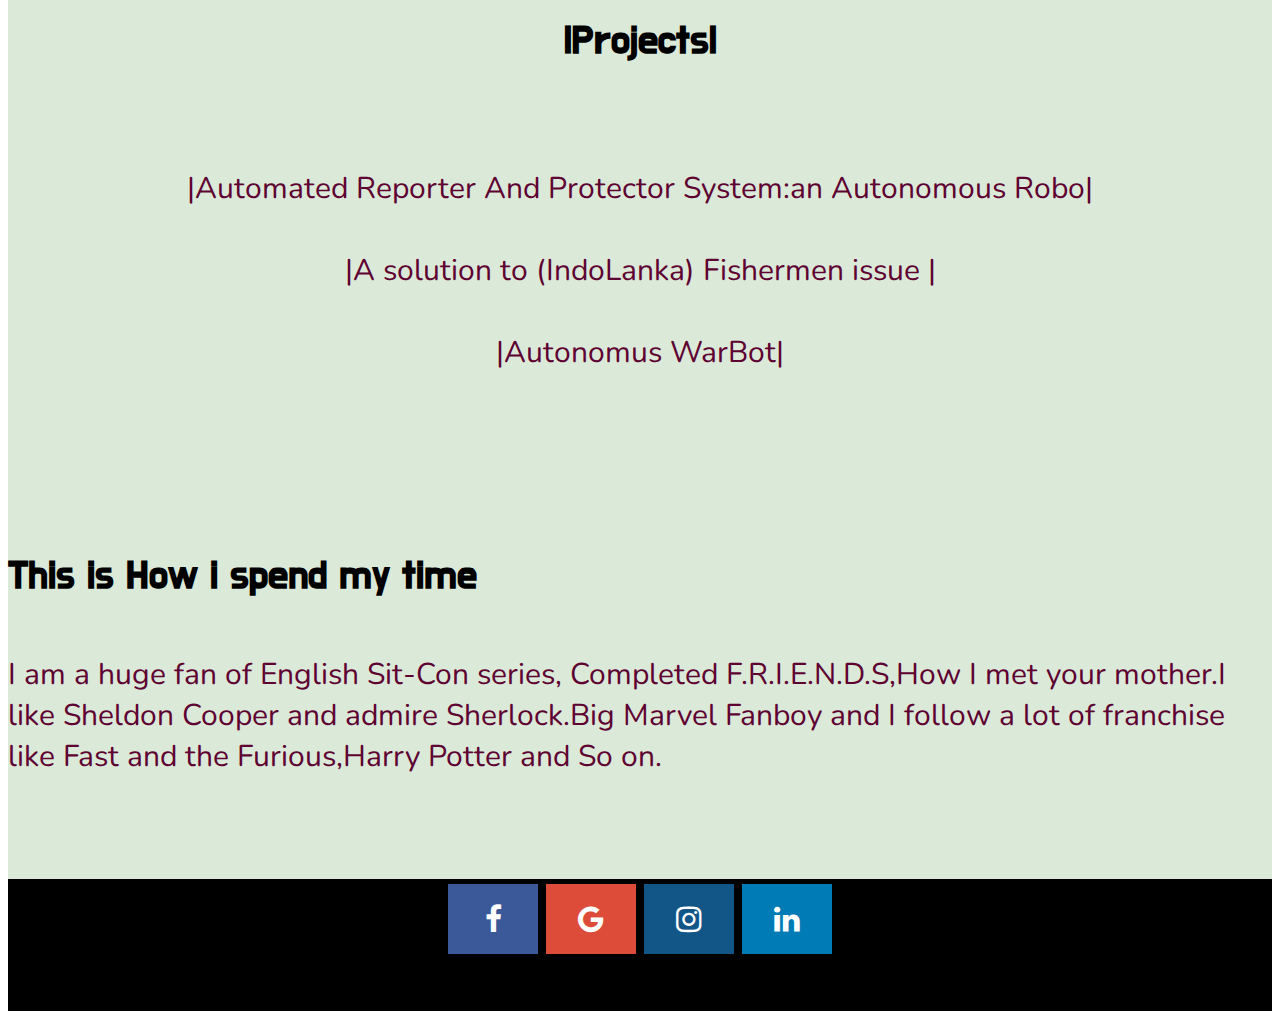
==== commit 24bf0e5b: "commit" ====
--- a/site.html
+++ b/site.html
@@ -6,6 +6,8 @@
 	<link rel="stylesheet" href="https://stackpath.bootstrapcdn.com/bootstrap/4.1.3/css/bootstrap.min.css" integrity="sha384-MCw98/SFnGE8fJT3GXwEOngsV7Zt27NXFoaoApmYm81iuXoPkFOJwJ8ERdknLPMO" crossorigin="anonymous">
 	<meta name="viewport" content="width=device-width, initial-scale=1, shrink-to-fit=no">
   <meta name="viewport" content="width=device-width, initial-scale=1">
+
+  <link rel="shortcut icon" type="image/ico" href="W:\GitHub\vigneshdurairaj.github.io/favicon.ico">
 <link rel="stylesheet" href="https://cdnjs.cloudflare.com/ajax/libs/font-awesome/4.7.0/css/font-awesome.min.css">
 <style>
 @import url('https://fonts.googleapis.com/css?family=Do+Hyeon|Handlee|Lekton|Nunito');
@@ -50,100 +52,76 @@
 
 </head>
 <body>
-
-
-	<div class="visible">...</div>
-<div class="invisible">...</div>
-
-	<div class="container-fluid" style="background-color:#dbe9d8 "">
-
-  <div class="fixed-top">
-
-
-
-  	<div class="shadow-lg p-3 mb-5 bg-white rounded" >
-
-
-      <h1 class="display-4"  ><center><p style="font-family: 'Nunito','sans-serief';background-color: ">Durairaja Vigneshwar</p></center></h1>
-      <p class="lead" style="font-family: 'Nunito','sans-serief'"><center>Innovator|Learner|Logician |DataLover|ProblemSolver</center></p>
-    </div>
-  </div>
-  <br><br><br><br><br><br>
-  <br>
-<br>
-<br>
-
-</div>
+       <div class="container-fluid" style="background-color:#dbe9d8 ">
+
+     <div class="card-body">
+      
     
-
-<div class="container-fluid" style="background-color:#dbe9d8 " >
-<center>
-  <div class="card" style="width: 30rem;">
-  <img class="card-img-top" src="\My Site\pics\me.jpg" alt="Card image cap">
-    <div class="card-body">
-      <h5 class="card-title" style="font-size: 30px">Hi There!</h5>
-      <p class="card-text" style="font-size: 20px">Iam Vignesh.As You are here, take a look at my Site</p>
-      
-      
-      
-    </div>
-  </div>
-</center>
-<br>
-<br>
-<br>
-<br>
-<br>
-  <br>
-<br>
-<br>
+        <h1 class="display-4"  ><center><p style="font-family: 'Nunito','sans-serief';background-color: ">Durairaja Vigneshwar</p></center></h1>
+        <p class="lead" style="font-family: 'Nunito','sans-serief'"><center>|Revolution Through Innovation|</center></p>
+      </div>
+
+        <div class="container-fluid" style="background-image: url(dm.jpg);background-size:auto" >
+          <center>
+               <br><br>
+    
+                <div class="card" style="width: 20rem;">
+                 <img class="card-img-top" src="\My Site\pics\me.jpg" alt="Card image cap">
+                    <div class="card-body">
+                      <h5 class="card-title" style="font-size: 30px">Hi There!</h5>
+                      <p class="card-text" style="font-size: 20px">Iam Vignesh.As You are here, take a look at my Site</p>
+      
+      
+      
+                      </div>
+                </div>
+          </center>
+                      <br>
+                      <br>
+                      <br>
+
+        </div>
+        <br><br>
+
+<!--About Section Starts Here-->
+          <div class="container-fluid" style="background-color:#dbe9d8 ">
+                
+                  <div class="card">
+                
+                    <div class="card-body">
+                        <h5 class="card-title" style="font-family:Do Hyeon, sans-serief;font-size: 40px"><center>|About Me|</center></h5>
+                        <br><br>
+  
+                                     <p style="font-family:'Nunito',sans-serief;color:#5e0231;font-size: 30px" >Iam currently Doing my udergrad in Computer science Engineering.I chose the field of Computer Science Because Computers fascinate me. As a 90's kid I grew along with technology.From playing super mario to COD,from Dialup to ACT,From floppy to cloud. Technology never stopped fascinating me.My love towards coding begun when I first compiled "Hello World" in c.According to me Computers are near to God.Currently Iam studying Python.I hope, The field of Computer science glow forever.</p>
+                    </div>
+                          <br><br><br>
+                   </div>
+          </div>
+  
+
+<!--Cards Section Starts Here-->
+<br><br>
+
 <div class="container-fluid" style="background-color:#dbe9d8 ">
 
-
-
-
-  <h4 id="fat" style="font-family:Do Hyeon, sans-serief;font-size: 40px" >About Me</h4>
-  <p style="font-family:'Nunito',sans-serief;color:#5e0231;font-size: 30px" >Hi,This is vignesh.Iam currently Doing my udergrad in Computer science Engineering.I chose the field of Computer Science Because Computers fascinate me. As a 90's kid I grew along with technology.From playing super mario to COD,from Dialup to ACT,From floppy to cloud. Technology never stopped fascinating me.My love towards coding begun when I first compiled "Hello World" in c.According to me Computers are near to God.Currently Iam studying Python.I hope, The field of Computer science glow forever.</p>
-</div>
-<br>
-<br> 
-<br>
-<br>
-
-
-<br>
-  <br>
-
-<div class="container-fluid">
+<div class="container-fluid" style="background-color:#dbe9d8 ">
 
   <div class="card-columns">
-  <div class="card">
+  <div class="card" >
     <img class="card-img-top" src="\My Site\pics\ams.jpg" alt="Card image cap">
     <div class="card-body">
-      <h5 class="card-title"style="font-family:Do Hyeon, sans-serief;font-size: 40px">At Amsterdam</h5>
-      <p class="card-text" style="font-family:'Handlee',sans-serief;color:#5e0231;font-size: 25px" >Stand outside De Eland, on the Berenstraat Bridge over the Prinsengracht, and you see what real Amsterdam life is like</p>
-    </div>
-  </div>
-  
-
-
-  <div class="card p-3">
-    <blockquote class="blockquote mb-0 card-body">
-      <p class="card-text" style="font-family:'Handlee',sans-serief;color:#5e0231;font-size: 25px">If you are Good at something Never do it for free.</p>
-      <footer class="blockquote-footer">
-        <small class="text-muted">
-          Joker<cite title="Source Title"></cite>
-        </small>
-      </footer>
-    </blockquote>
-  </div>
-  
+      <h5 class="card-title"style="font-family:Do Hyeon, sans-serief;font-size: 25px">At Amsterdam</h5>
+      <p class="card-text" style="font-family:'Handlee',sans-serief;color:#5e0231;font-size: 23px" >Stand outside De Eland, on the Berenstraat Bridge over the Prinsengracht, and you see what real Amsterdam life is like</p>
+    </div>
+  </div>
+  
+
 
   <div class="card">
    
     <div class="card-body">
       <h5 class="card-title"></h5>
-      <p class="card-text" class="card-text" style="font-family:'Handlee',sans-serief;color:#5e0231;font-size: 25px;">We have nothing to lose and a world to see.Dont waste time.Come out and Explore the world.</p>
+      <p class="card-text" class="card-text" style="font-family:'Handlee',sans-serief;color:#5e0231;font-size: 30px;">We have nothing to lose and a world to see.Dont waste time.Come out and Explore the world.</p>
      
     </div>
   </div>
@@ -155,24 +133,21 @@
      <img class="card-img-top" src="\My Site\pics\pr.png" alt="Card image cap">
     <div class="card-body">
       
-      <h5 class="card-title" style="font-family:Do Hyeon, sans-serief;font-size: 40px">At paris</h5>
-      <p class="card-text" class="card-text" style="font-family:'Handlee',sans-serief;color:#5e0231;font-size: 25px">The sights you can find here in paris are second to none.
+      <h5 class="card-title" style="font-family:Do Hyeon, sans-serief;font-size: 25px">At paris</h5>
+      <p class="card-text" class="card-text" style="font-family:'Handlee',sans-serief;color:#5e0231;font-size: 20px">The sights you can find here in paris are second to none.
       </p>
       
     </div>
   </div>
   
-<div class="card bg-primary text-white text-center p-3">
-    <blockquote class="blockquote mb-0">
-      <p class="card-text" style="font-family:'Handlee',sans-serief;color:#5e0231;font-size: 25px;background-color: white;">Don't pray for Easy life,Pray to be Stronger men.</p>
-      <footer class="blockquote-footer">
-        <small>
-          Someone famous <cite title="Source Title"></cite>
-        </small>
-      </footer>
-    </blockquote>
-  </div>
-  
+  <div class="card">
+   
+    <div class="card-body">
+      <h5 class="card-title"></h5>
+      <p class="card-text" class="card-text" style="font-family:'Handlee',sans-serief;color:#5e0231;font-size: 25px;">Don't pray for Easy life pray to be stronger men.</p>
+     
+    </div>
+  </div>
   <div class="card">
     <img class="card-img" src="\My Site\pics\pc.jpg" alt="Card image">
   </div>
@@ -181,64 +156,78 @@
 
   <div class="card p-3 text-right">
     <blockquote class="blockquote mb-0">
-      <p class="card-text" style="font-family:'Handlee',sans-serief;color:#5e0231;font-size: 25px">Innovation distinguishes the difference between leader and follower</p>
+      <p class="card-text" style="font-family:'Handlee',sans-serief;color:#5e0231;font-size: 30px">Innovation distinguishes the difference between leader and follower</p>
       <footer class="blockquote-footer">
-        <small class="text-muted">
+        <small class="5ext-muted">
           Steve Jobs <cite title="Source Title"></cite>
         </small>
       </footer>
     </blockquote>
   </div>
-  <div class="card">
-    <div class="card-body">
-      <h5 class="card-title" class="card-title"style="font-family:Do Hyeon, sans-serief;font-size: 40px">Universl Truth</h5>
-      <p class="card-text" class="card-text" style="font-family:'Handlee',sans-serief;color:#5e0231;font-size: 25px">You cannot believe in God until you believe in yourself.Rise Awake and fight till your last breath.</p>
-      
-    </div>
-  </div>
-</div>
-
+ 
+</div>
+
+</div>
+
+
+<!--Skills Section Starts Here-->
+<br><br><br>
+
+<div class="card">
+  <h4 id="fat" style="font-family:Do Hyeon, sans-serief;font-size: 40px" ><center>|Skills|</center></h4>
+  <br>
+  <center>
+  <p style="font-family:'Nunito',sans-serief;color:#5e0231;font-size: 30px" > |programing languages:: C,C++,Java,PythonBeginner|<br><br>|Hardware:RaspberryPi,Arduino,NodeMCU|<br><br>|Backend:MySql|<br><br>
+  </p>
+  </center>
+
+</div>
+
+<!--Projects Section Starts Here-->
+<br><br><br>
+
+<div class="card">
+  <h4 id="fat" style="font-family:Do Hyeon, sans-serief;font-size: 40px" ><center>|Projects|</center></h4>
+  <br>
+  <center>
+  <p style="font-family:'Nunito',sans-serief;color:#5e0231;font-size: 30px" > |Automated Reporter And Protector System:an Autonomous Robo|<br><br>|A solution to (IndoLanka) Fishermen issue |<br><br>|Autonomus WarBot|<br><br>
+  </p>
+  </center>
+
+</div>
+<br><br><br>
+
+<div class="card">
+
+<div class="container-fluid">
+  
+  <h4 id="mdo" style="font-family:Do Hyeon, sans-serief;font-size: 40px" >This is How i spend my time</h4>
+  <p style="font-family:'Nunito',sans-serief;color:#5e0231;font-size: 30px" >I am a huge fan of English Sit-Con series, Completed F.R.I.E.N.D.S,How I met your mother.I like Sheldon Cooper and admire Sherlock.Big Marvel Fanboy and I follow a lot of franchise like Fast and the Furious,Harry Potter and So on.</p>
+
+
+</div>
 </div>
 <br>
 <br>
-<br>
-<br>
-<br>
-<br>
-<br>
-<br>
 
 
 <br>
   <br>
 
-
-<div class="container-fluid">
-  
-  <h4 id="mdo" style="font-family:Do Hyeon, sans-serief;font-size: 40px" >My Interest</h4>
-  <p style="font-family:'Nunito',sans-serief;color:#5e0231;font-size: 30px" >Iam basically an Innovator, I love to create stuffs.So,far I built an Automated Theft control Robot.I have hands on experience in Arduino and raspberry pi.In addition to that I can design Web Pages.I love to organize Events.
-
-Iam a Huge fan of Sherlock-Holmes.Marvel Lover.If I get an application in Hogwarts, I will give you a ticket to my quidditch game. Sheldon Cooper my fav.</p>
-
-
-</div>
-
-<br>
-<br>
-
-
-<br>
-  <br>
-
-<div class="container-fluid" id="ab">  
-
+<div class="card" style="background-color: black">
+
+<div class="container-fluid" id="ab"> 
+<center>
   <a href="https://www.facebook.com/vigneshdurairaj07" class="fa fa-facebook"></a>
 <a href="mailto:vigneshdurairaj99@gmail.com" class="fa fa-google"></a>
 <a href="https://www.instagram.com/vignesh_durairaj_/" class="fa fa-instagram"></a>
 <a href="https://www.linkedin.com/in/durairajavigneshwar/" class="fa fa-linkedin"></a>
-
-</div>
-
+</center> 
+<p> email: vigneshdurairaj99@gmail.com <br> email: dv@weunitx.com
+</div>
+</div>
+
+</div>
 
 
 
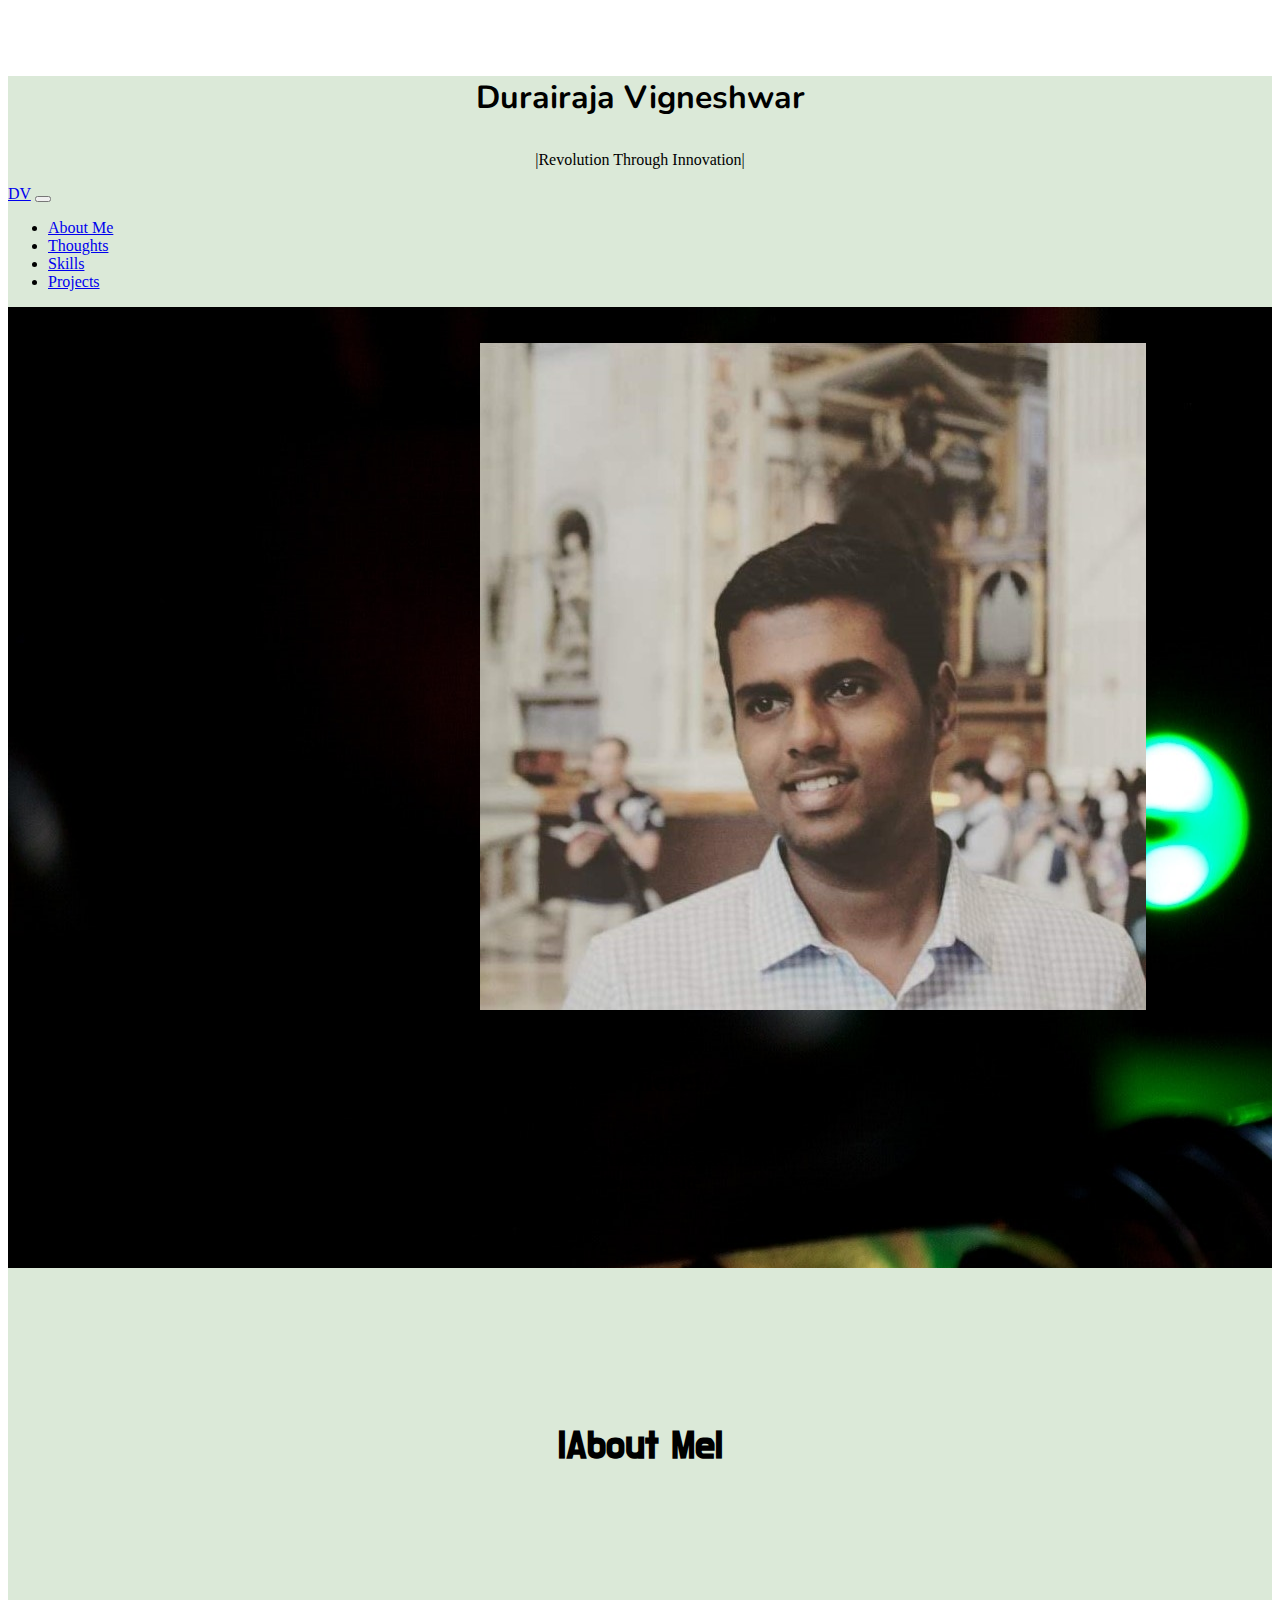
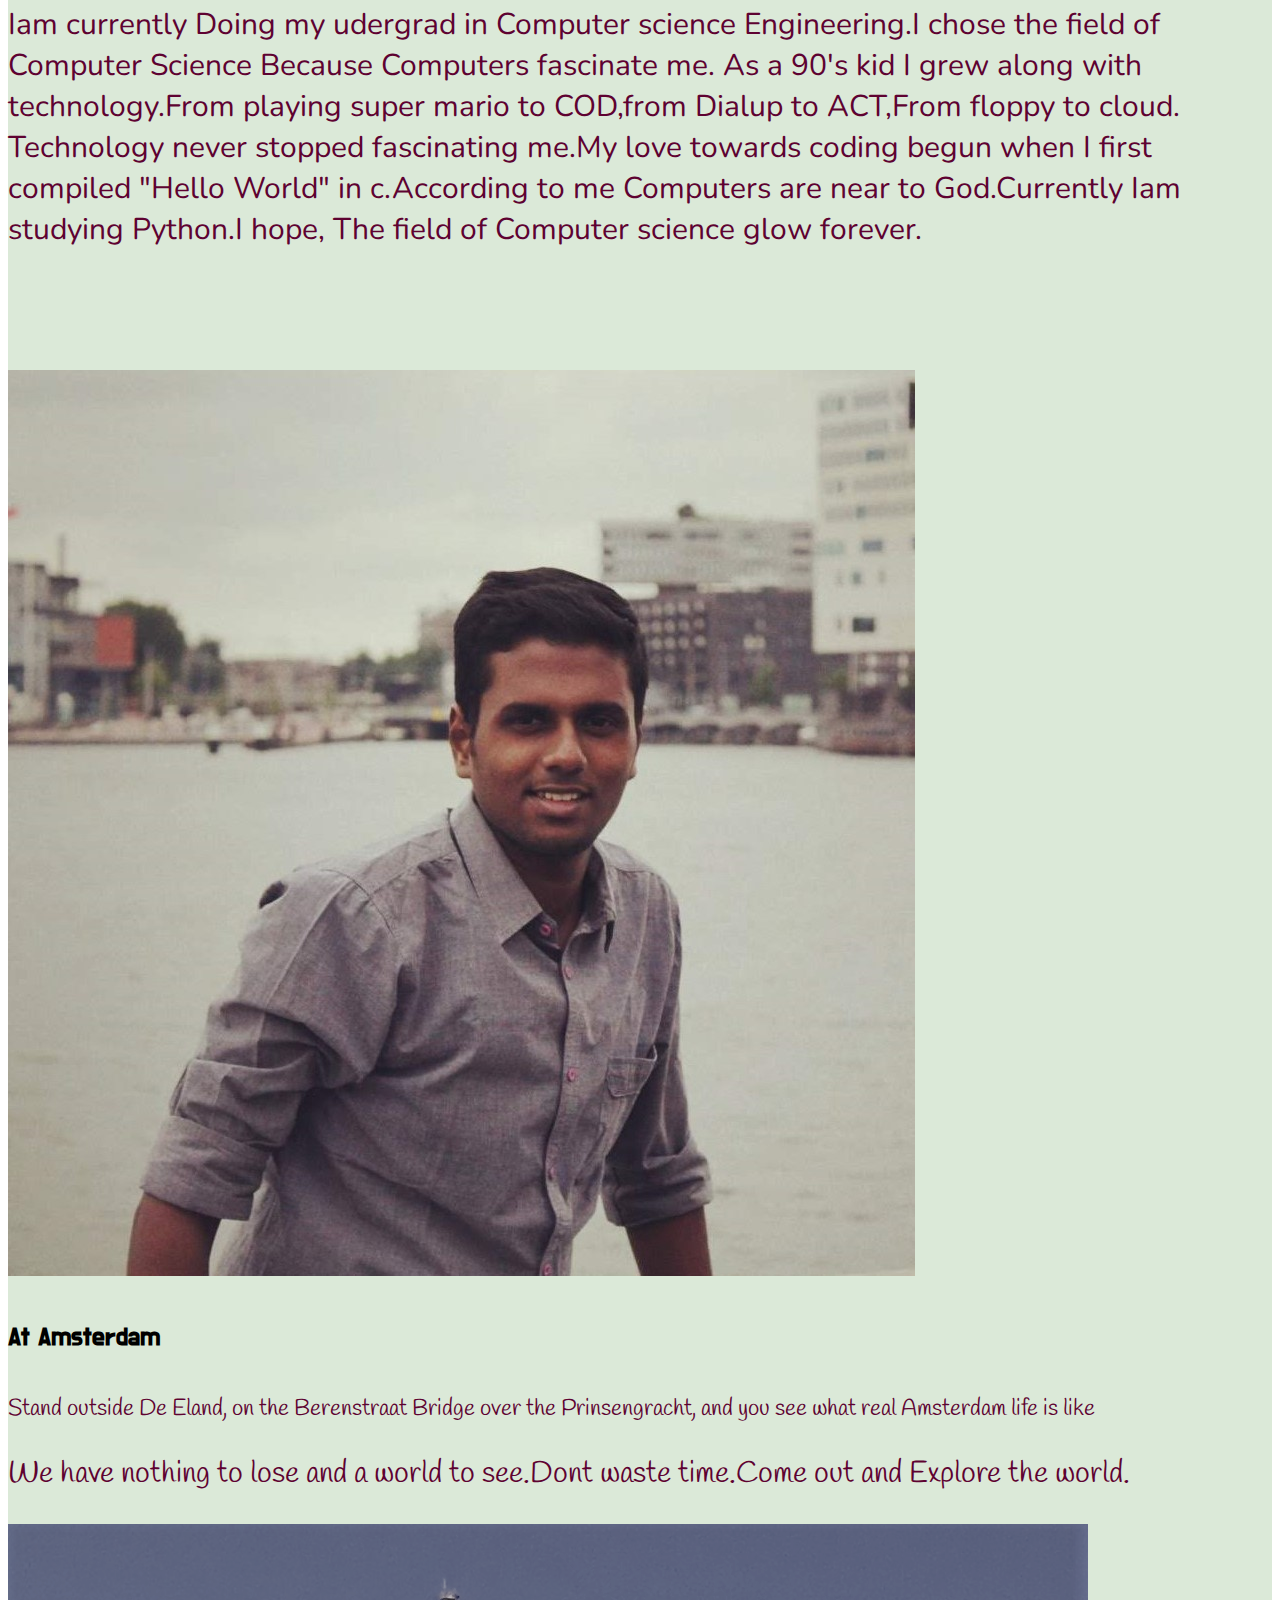
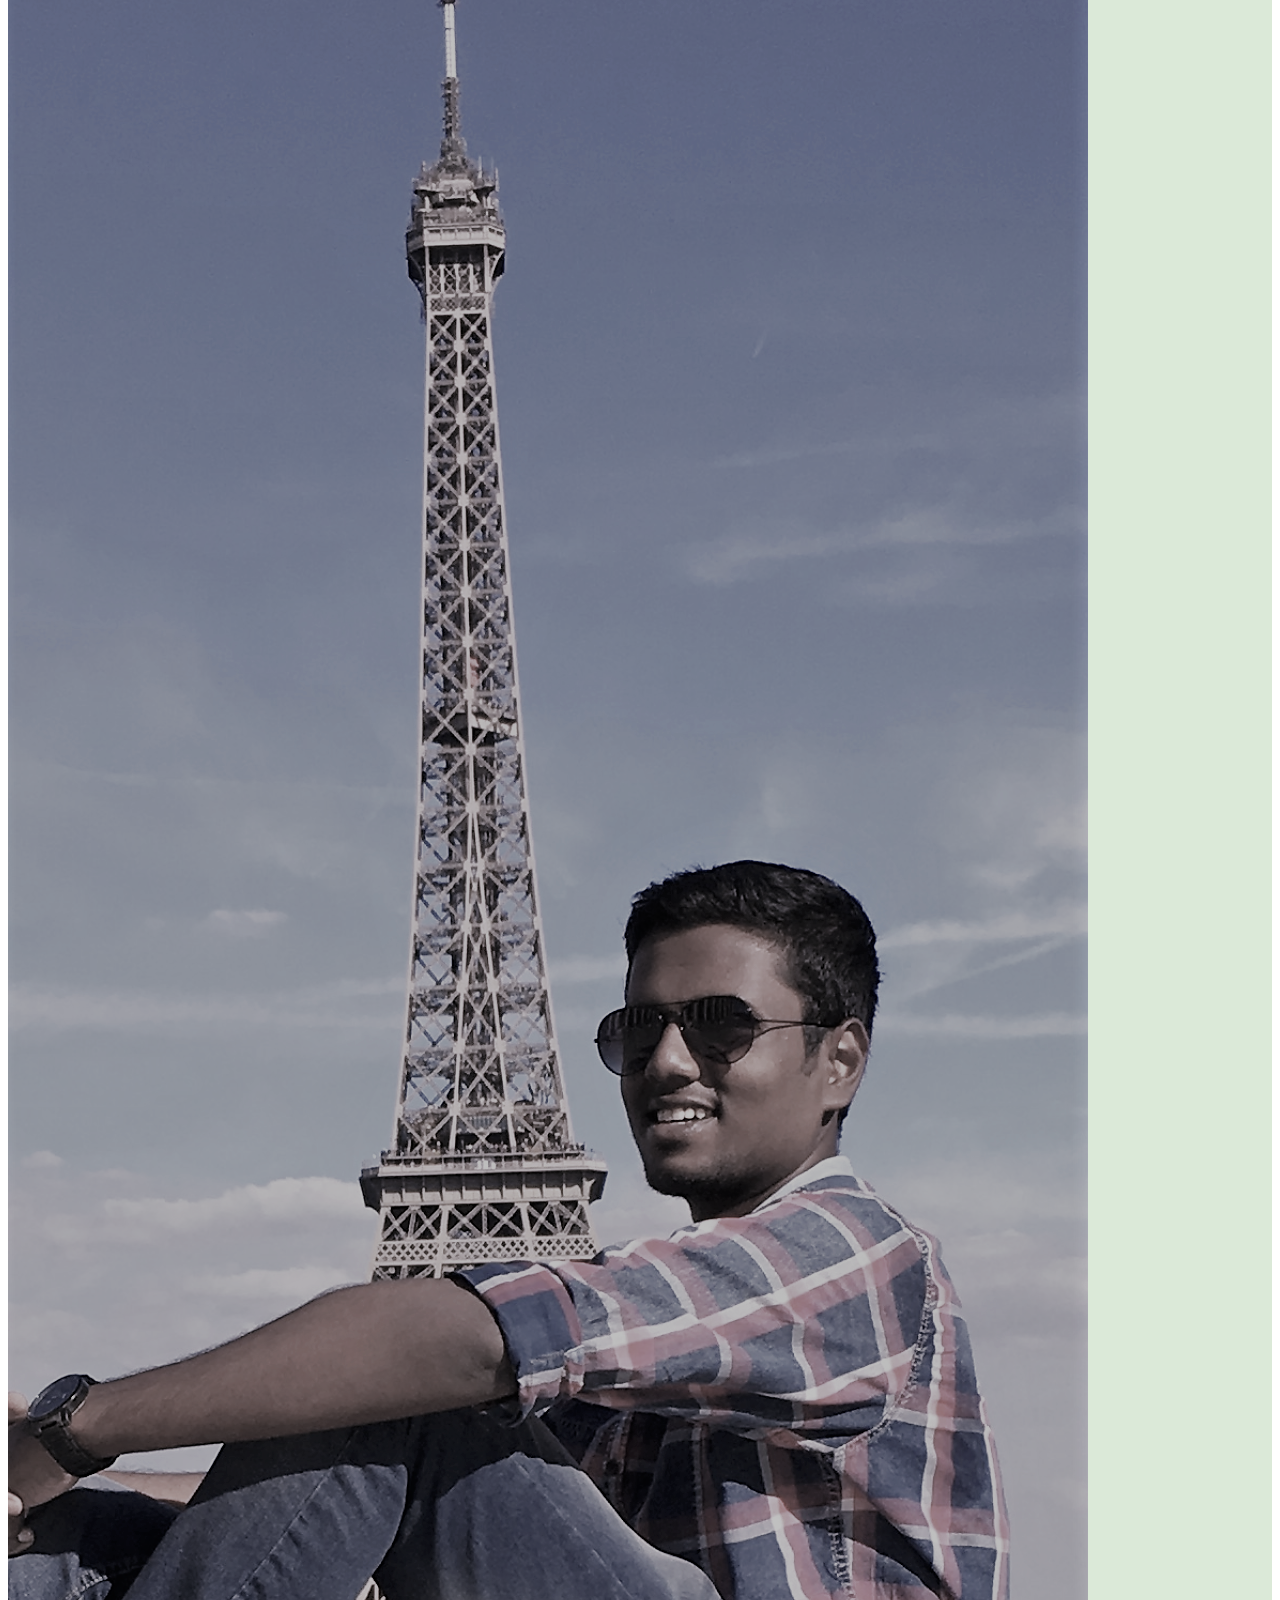
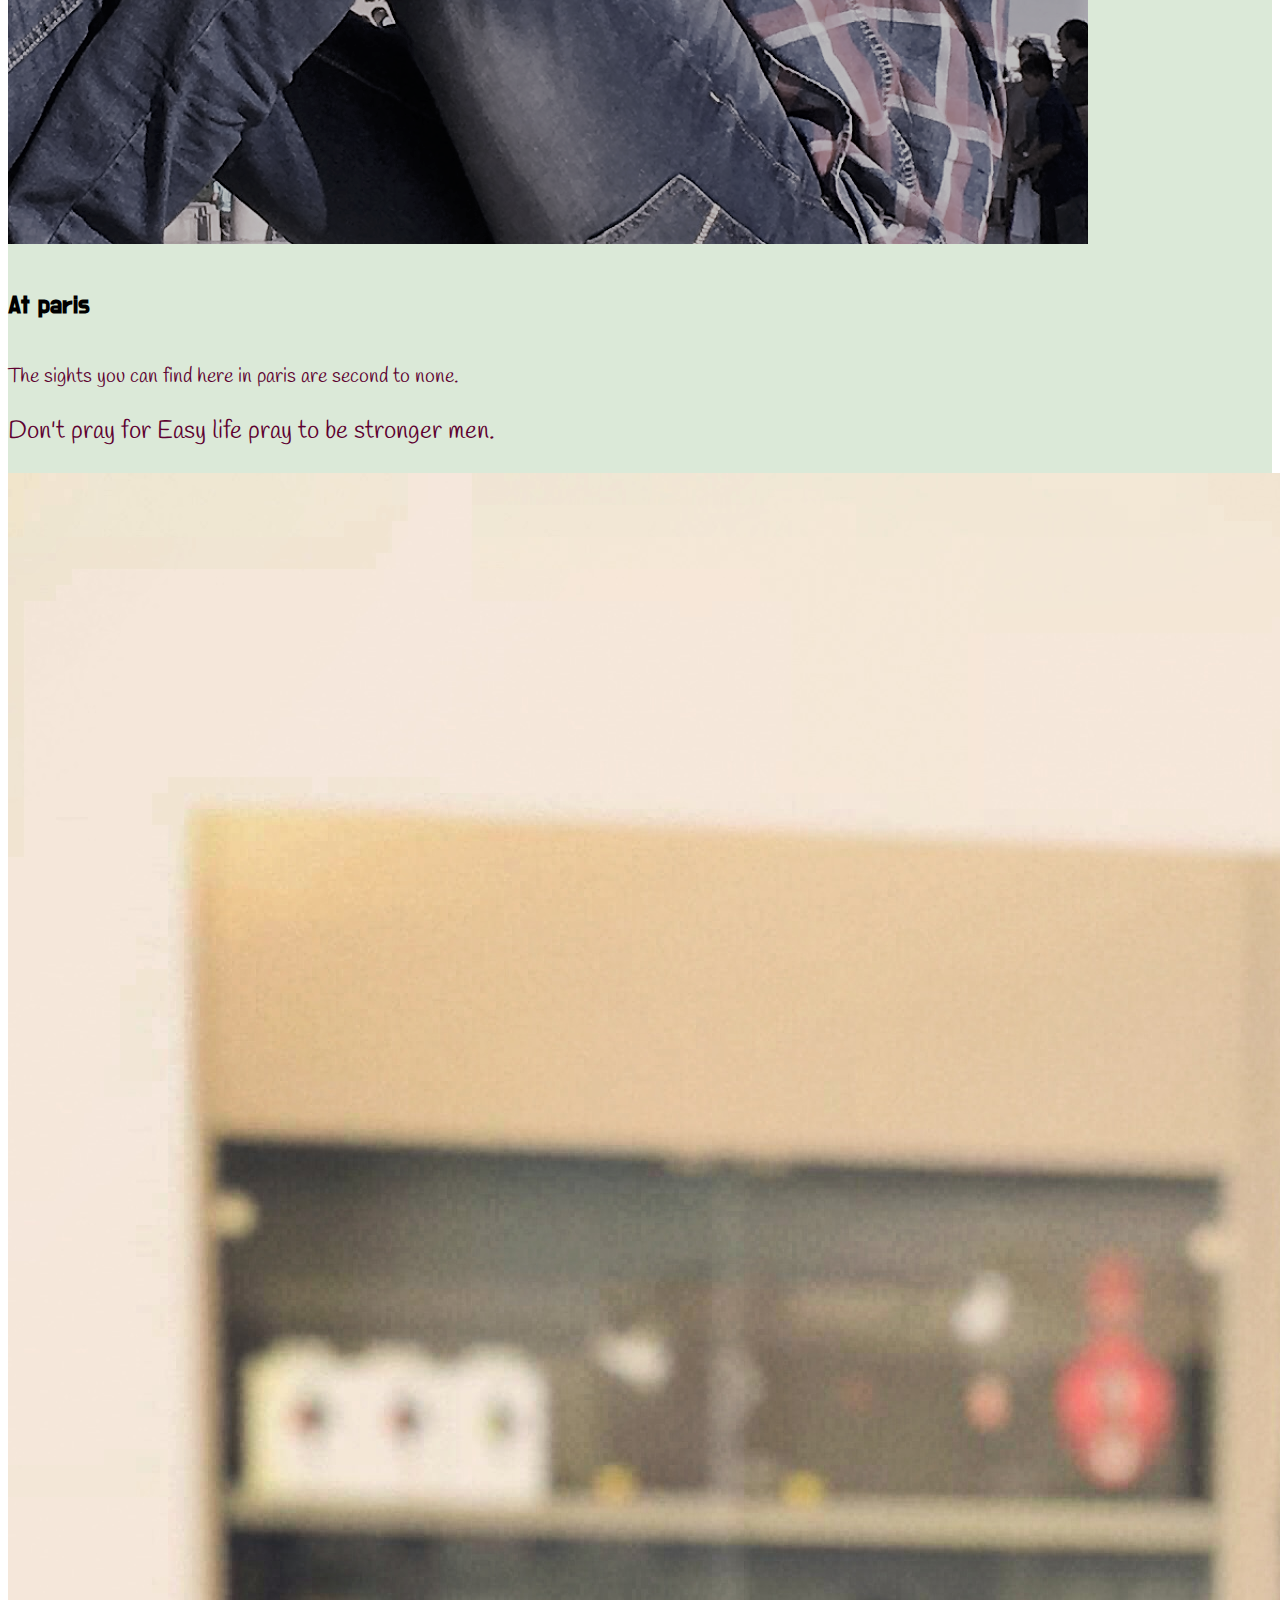
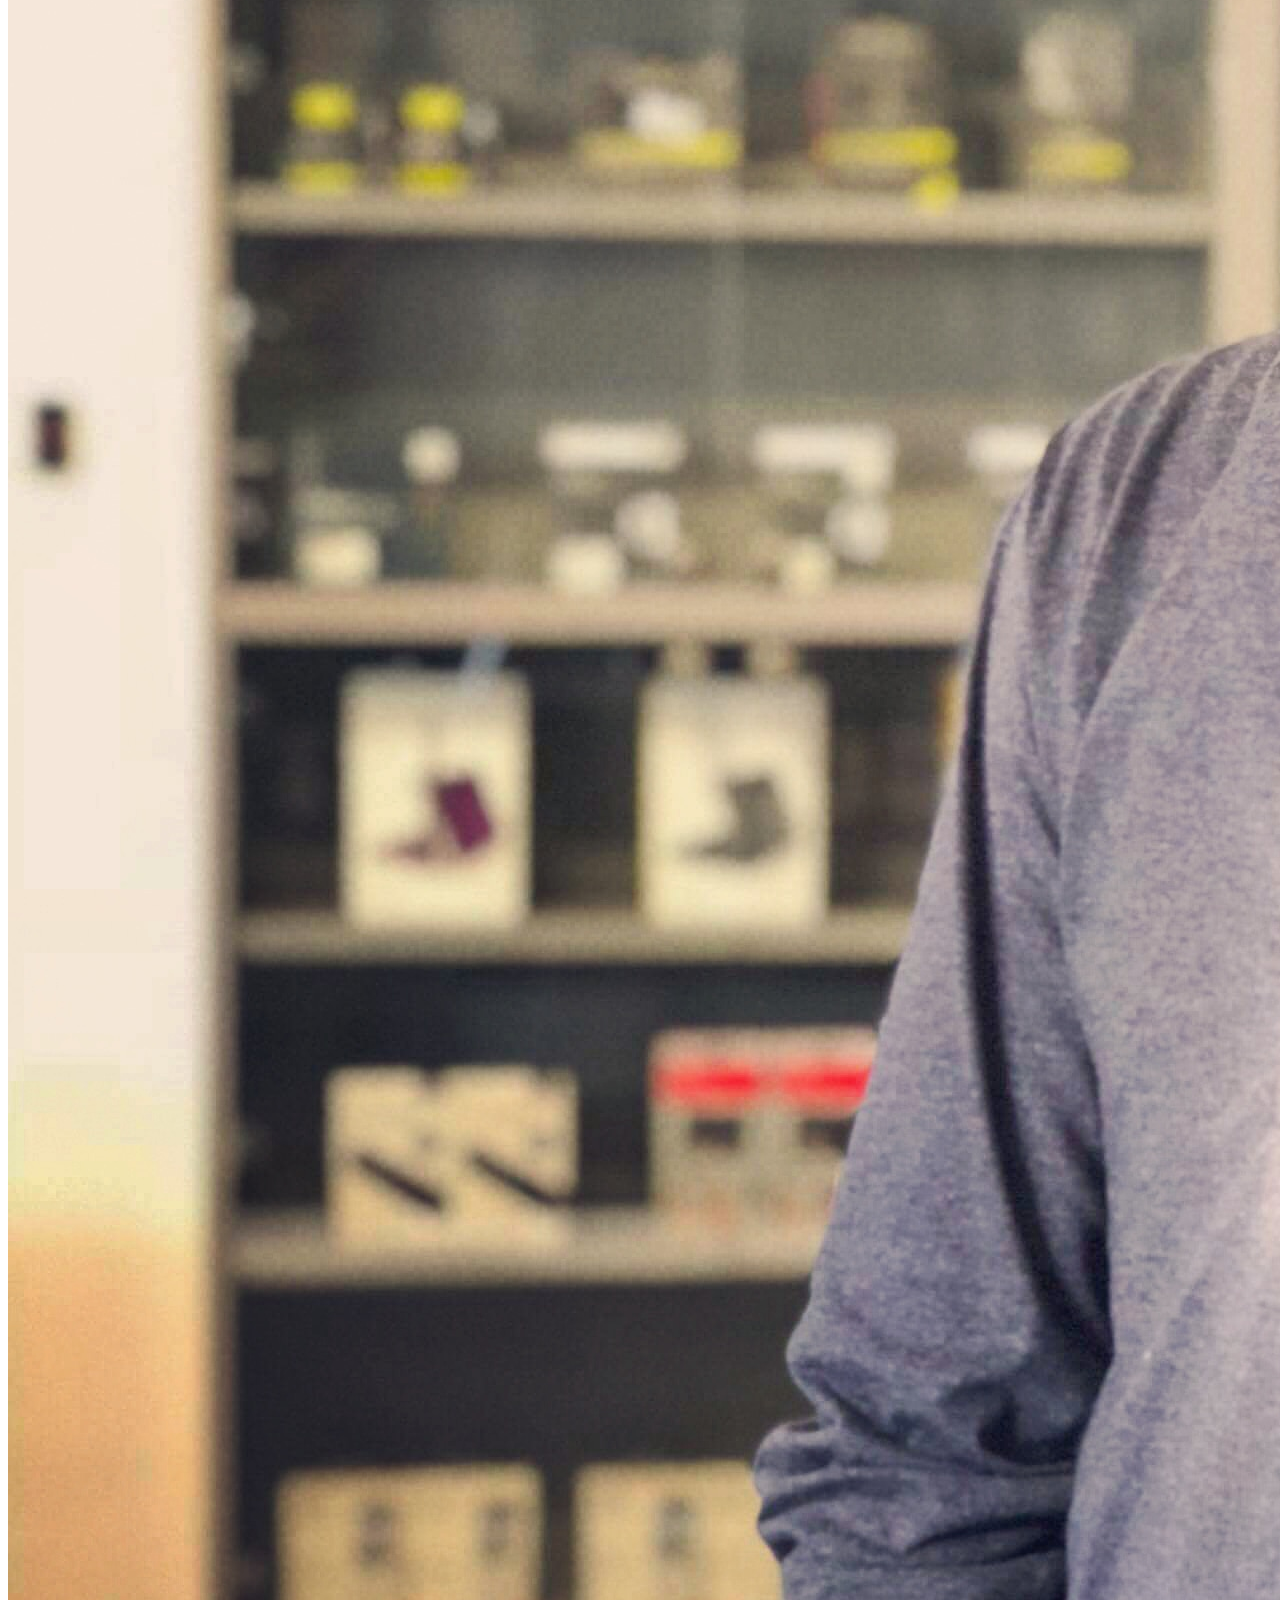
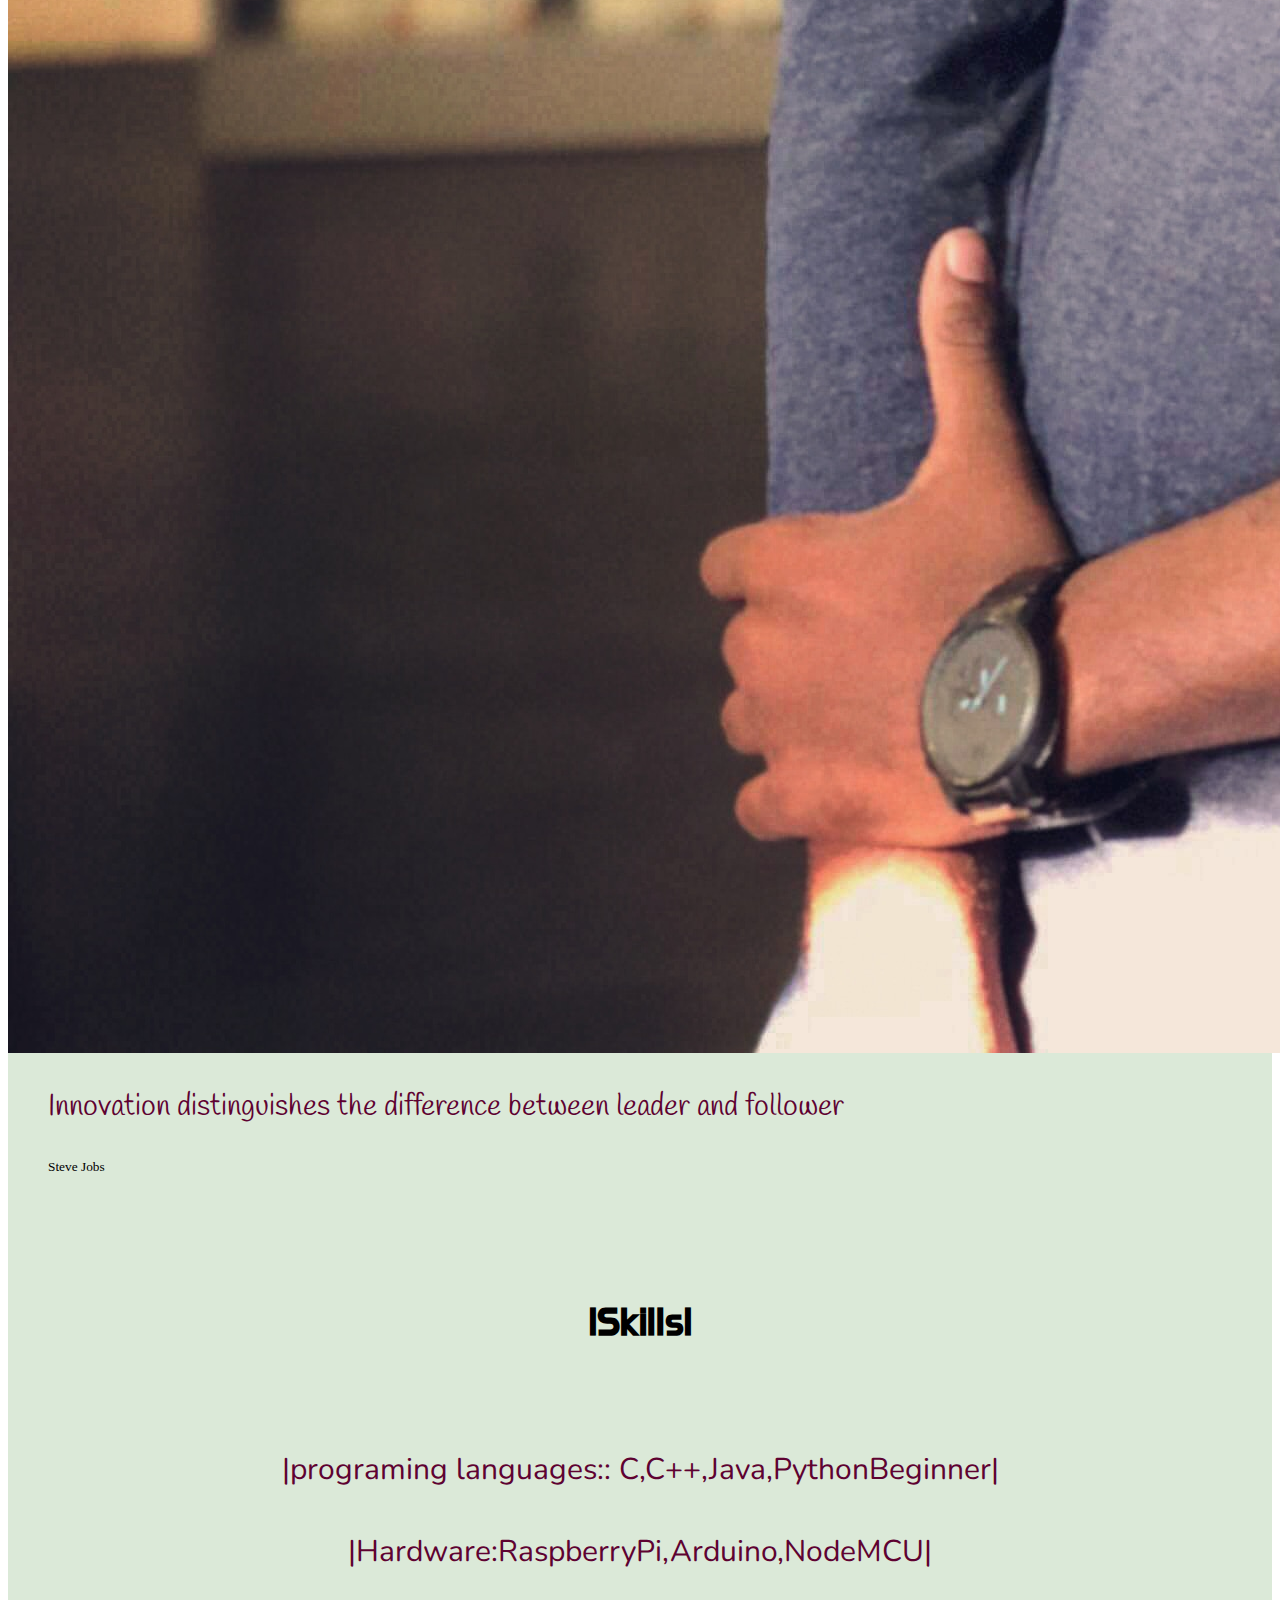
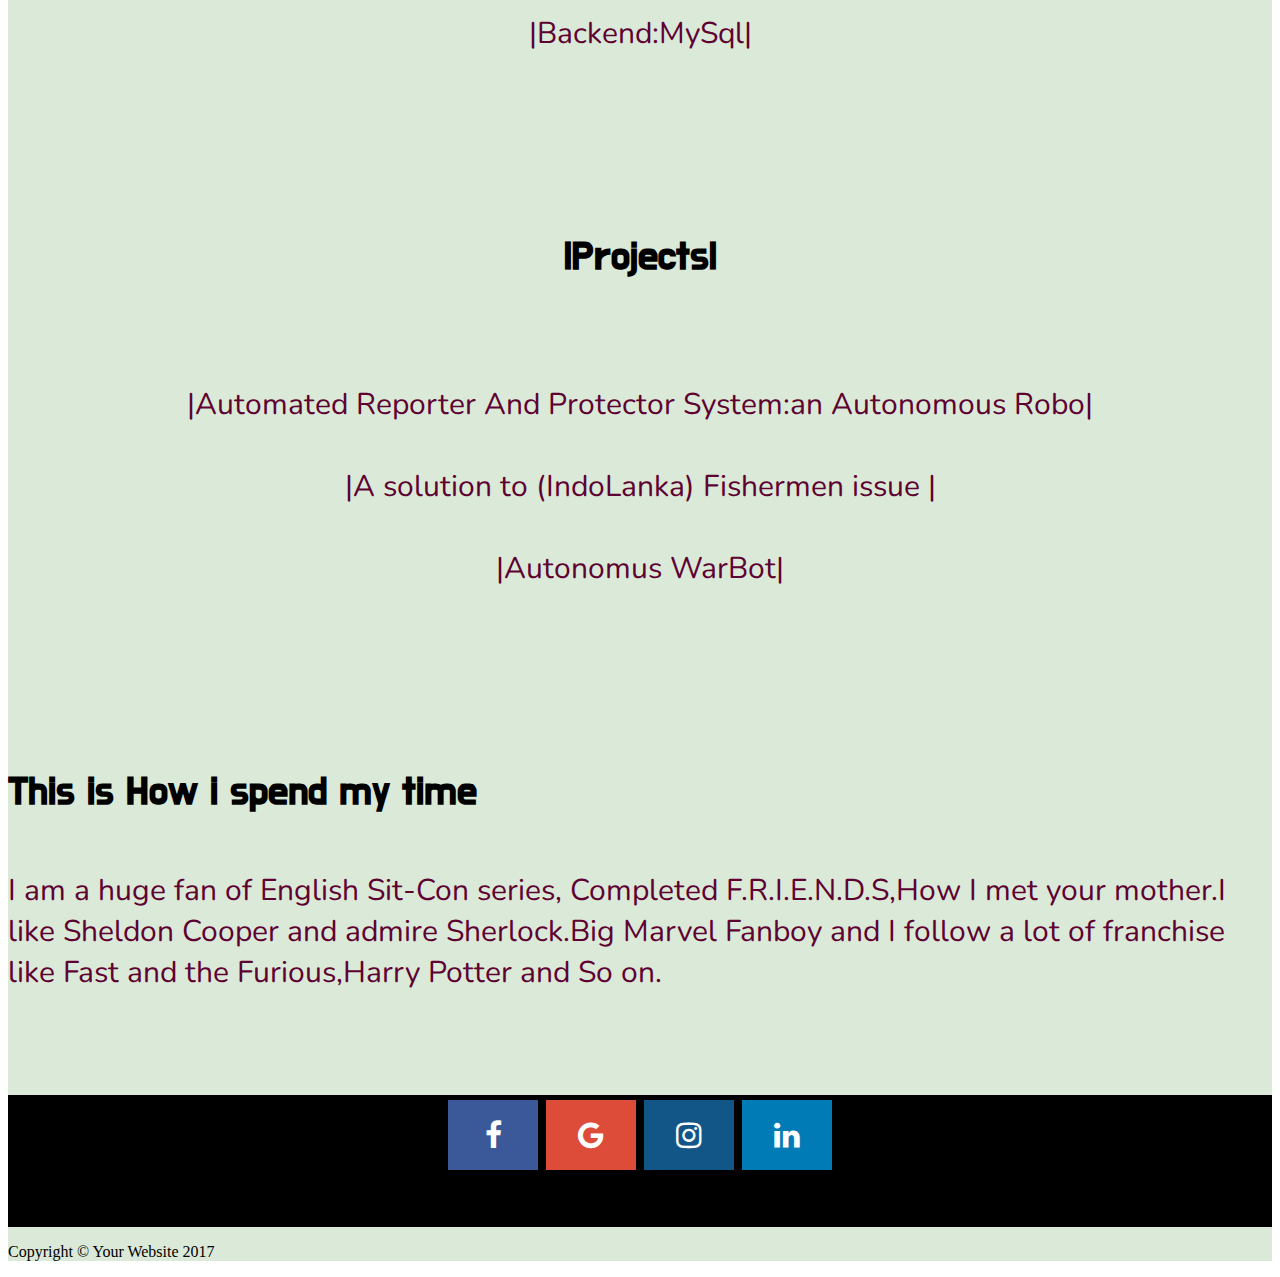
==== commit e86b3a39: "cmmt" ====
--- a/site.html
+++ b/site.html
@@ -2,15 +2,38 @@
 <!DOCTYPE html>
 <html lang="en">
 <head>
-	<title>Vignesh Durairaj</title>
-	<link rel="stylesheet" href="https://stackpath.bootstrapcdn.com/bootstrap/4.1.3/css/bootstrap.min.css" integrity="sha384-MCw98/SFnGE8fJT3GXwEOngsV7Zt27NXFoaoApmYm81iuXoPkFOJwJ8ERdknLPMO" crossorigin="anonymous">
-	<meta name="viewport" content="width=device-width, initial-scale=1, shrink-to-fit=no">
+  <title>Vignesh Durairaj</title>
+  
+  <link rel="stylesheet" href="https://stackpath.bootstrapcdn.com/bootstrap/4.1.3/css/bootstrap.min.css" integrity="sha384-MCw98/SFnGE8fJT3GXwEOngsV7Zt27NXFoaoApmYm81iuXoPkFOJwJ8ERdknLPMO" crossorigin="anonymous">
+  
+  <meta name="viewport" content="width=device-width, initial-scale=1, shrink-to-fit=no">
   <meta name="viewport" content="width=device-width, initial-scale=1">
 
   <link rel="shortcut icon" type="image/ico" href="W:\GitHub\vigneshdurairaj.github.io/favicon.ico">
 <link rel="stylesheet" href="https://cdnjs.cloudflare.com/ajax/libs/font-awesome/4.7.0/css/font-awesome.min.css">
 <style>
 @import url('https://fonts.googleapis.com/css?family=Do+Hyeon|Handlee|Lekton|Nunito');
+
+
+
+
+
+header {
+  padding: 154px 0 100px;
+}
+
+@media (min-width: 992px) {
+  header {
+    padding: 156px 0 100px;
+  }
+}
+
+section {
+  padding: 150px 0;
+}
+
+
+
 .fa {
   padding: 20px;
   font-size: 30px;
@@ -51,7 +74,14 @@
 </style>
 
 </head>
-<body>
+<body id="page-top">
+
+
+  <br><br>
+
+
+ 
+
        <div class="container-fluid" style="background-color:#dbe9d8 ">
 
      <div class="card-body">
@@ -60,13 +90,41 @@
         <h1 class="display-4"  ><center><p style="font-family: 'Nunito','sans-serief';background-color: ">Durairaja Vigneshwar</p></center></h1>
         <p class="lead" style="font-family: 'Nunito','sans-serief'"><center>|Revolution Through Innovation|</center></p>
       </div>
+
+
+
+       <!-- Navigation -->
+    <nav class="navbar navbar-expand-lg navbar-dark bg-dark fixed-top" id="mainNav">
+      <div class="container">
+        <a class="navbar-brand js-scroll-trigger" href="#page-top">DV</a>
+        <button class="navbar-toggler" type="button" data-toggle="collapse" data-target="#navbarResponsive" aria-controls="navbarResponsive" aria-expanded="false" aria-label="Toggle navigation">
+          <span class="navbar-toggler-icon"></span>
+        </button>
+        <div class="collapse navbar-collapse" id="navbarResponsive">
+          <ul class="navbar-nav ml-auto">
+            <li class="nav-item">
+              <a class="nav-link js-scroll-trigger" href="#about">About Me</a>
+            </li>
+            <li class="nav-item">
+              <a class="nav-link js-scroll-trigger" href="#services">Thoughts</a>
+            </li>
+            <li class="nav-item">
+              <a class="nav-link js-scroll-trigger" href="#contact">Skills</a>
+            </li>
+             <li class="nav-item">
+              <a class="nav-link js-scroll-trigger" href="#project">Projects</a>
+            </li>
+          </ul>
+        </div>
+      </div>
+    </nav>
 
         <div class="container-fluid" style="background-image: url(dm.jpg);background-size:auto" >
           <center>
                <br><br>
     
                 <div class="card" style="width: 20rem;">
-                 <img class="card-img-top" src="\My Site\pics\me.jpg" alt="Card image cap">
+                 <img class="card-img-top" src="me.jpg" alt="Card image cap">
                     <div class="card-body">
                       <h5 class="card-title" style="font-size: 30px">Hi There!</h5>
                       <p class="card-text" style="font-size: 20px">Iam Vignesh.As You are here, take a look at my Site</p>
@@ -82,14 +140,15 @@
 
         </div>
         <br><br>
+        <div id="about"></div>
 
 <!--About Section Starts Here-->
-          <div class="container-fluid" style="background-color:#dbe9d8 ">
+          <div class="container-fluid" style="background-color:#dbe9d8 " >
                 
-                  <div class="card">
+                  <div class="card" >
                 
-                    <div class="card-body">
-                        <h5 class="card-title" style="font-family:Do Hyeon, sans-serief;font-size: 40px"><center>|About Me|</center></h5>
+                    <div class="card-body" >
+                        <h5 class="card-title" style="font-family:Do Hyeon, sans-serief;font-size: 40px"><center> <br>|About Me|</center></h5>
                         <br><br>
   
                                      <p style="font-family:'Nunito',sans-serief;color:#5e0231;font-size: 30px" >Iam currently Doing my udergrad in Computer science Engineering.I chose the field of Computer Science Because Computers fascinate me. As a 90's kid I grew along with technology.From playing super mario to COD,from Dialup to ACT,From floppy to cloud. Technology never stopped fascinating me.My love towards coding begun when I first compiled "Hello World" in c.According to me Computers are near to God.Currently Iam studying Python.I hope, The field of Computer science glow forever.</p>
@@ -98,17 +157,16 @@
                    </div>
           </div>
   
-
+<div id="services"></div>
 <!--Cards Section Starts Here-->
 <br><br>
-
 <div class="container-fluid" style="background-color:#dbe9d8 ">
 
-<div class="container-fluid" style="background-color:#dbe9d8 ">
+<div class="container-fluid" style="background-color:#dbe9d8 " >
 
   <div class="card-columns">
   <div class="card" >
-    <img class="card-img-top" src="\My Site\pics\ams.jpg" alt="Card image cap">
+    <img class="card-img-top" src="ams.jpg" alt="Card image cap">
     <div class="card-body">
       <h5 class="card-title"style="font-family:Do Hyeon, sans-serief;font-size: 25px">At Amsterdam</h5>
       <p class="card-text" style="font-family:'Handlee',sans-serief;color:#5e0231;font-size: 23px" >Stand outside De Eland, on the Berenstraat Bridge over the Prinsengracht, and you see what real Amsterdam life is like</p>
@@ -130,7 +188,7 @@
   
 
   <div class="card text-center">
-     <img class="card-img-top" src="\My Site\pics\pr.png" alt="Card image cap">
+     <img class="card-img-top" src="pr.png" alt="Card image cap">
     <div class="card-body">
       
       <h5 class="card-title" style="font-family:Do Hyeon, sans-serief;font-size: 25px">At paris</h5>
@@ -149,7 +207,7 @@
     </div>
   </div>
   <div class="card">
-    <img class="card-img" src="\My Site\pics\pc.jpg" alt="Card image">
+    <img class="card-img" src="pc.jpg" alt="Card image">
   </div>
   
 
@@ -168,7 +226,7 @@
 </div>
 
 </div>
-
+<div id="contact"></div>
 
 <!--Skills Section Starts Here-->
 <br><br><br>
@@ -182,7 +240,7 @@
   </center>
 
 </div>
-
+<div id="project"></div>
 <!--Projects Section Starts Here-->
 <br><br><br>
 
@@ -233,12 +291,23 @@
 
 
 
-
-
-
-
-
-
+    <!-- Footer -->
+    <footer class="py-5 bg-dark">
+      <div class="container">
+        <p class="m-0 text-center text-white">Copyright &copy; Your Website 2017</p>
+      </div>
+      <!-- /.container -->
+    </footer>
+
+
+
+
+
+
+    
+
+    <!-- Custom JavaScript for this theme -->
+    <script src="scrolling-nav.js"></script>
 
 
 <script src="https://code.jquery.com/jquery-3.3.1.slim.min.js" integrity="sha384-q8i/X+965DzO0rT7abK41JStQIAqVgRVzpbzo5smXKp4YfRvH+8abtTE1Pi6jizo" crossorigin="anonymous"></script>
@@ -247,5 +316,7 @@
 
 
 
+
+
 </body>
 </html>